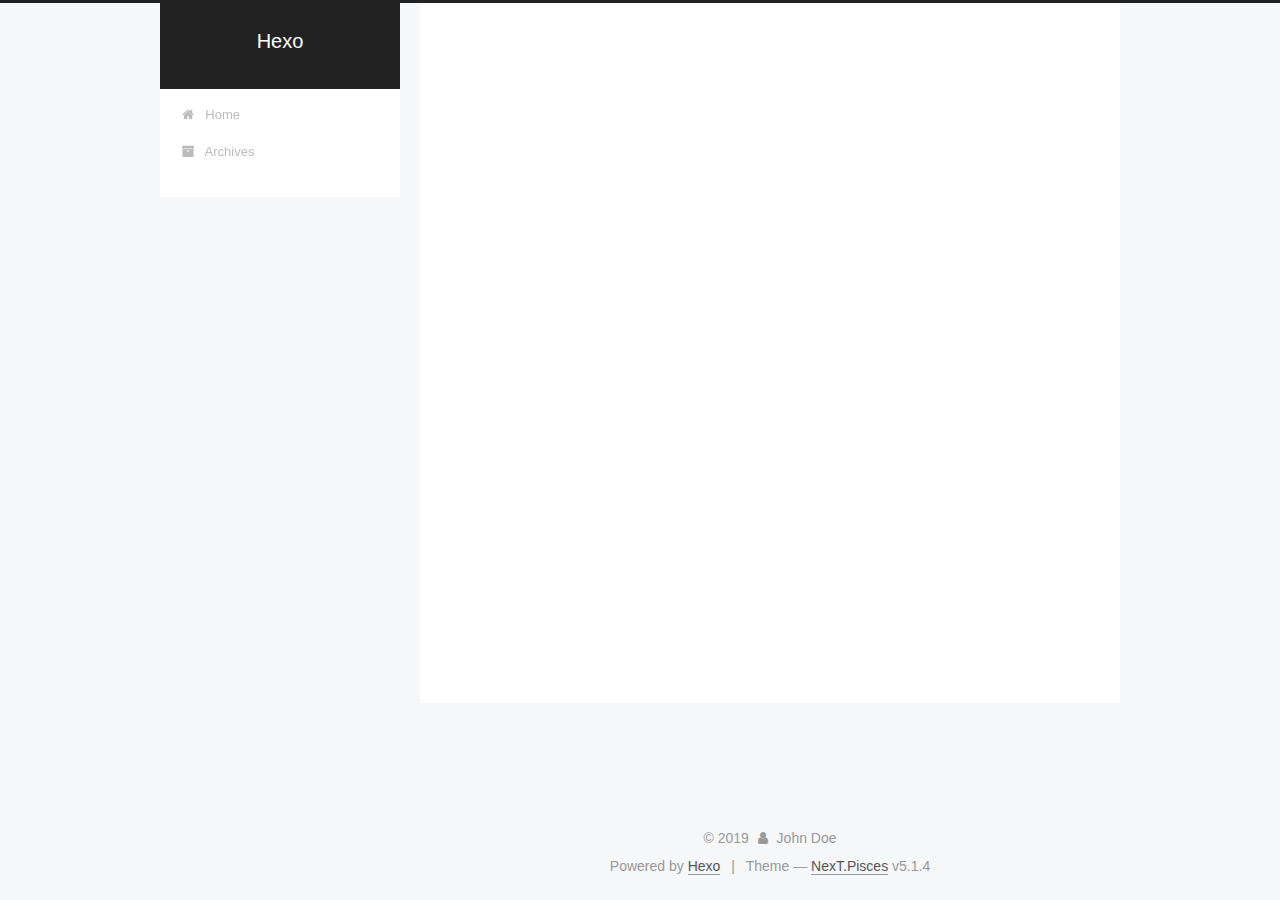
==== archives/index.html @ 6cae6605 "Site updated: 2019-08-11 23:34:33" ====
<!DOCTYPE html>



  


<html class="theme-next pisces use-motion" lang="en">
<head><meta name="generator" content="Hexo 3.9.0">
  <meta charset="UTF-8">
<meta http-equiv="X-UA-Compatible" content="IE=edge">
<meta name="viewport" content="width=device-width, initial-scale=1, maximum-scale=1">
<meta name="theme-color" content="#222">









<meta http-equiv="Cache-Control" content="no-transform">
<meta http-equiv="Cache-Control" content="no-siteapp">
















  
  
  <link href="/lib/fancybox/source/jquery.fancybox.css?v=2.1.5" rel="stylesheet" type="text/css">







<link href="/lib/font-awesome/css/font-awesome.min.css?v=4.6.2" rel="stylesheet" type="text/css">

<link href="/css/main.css?v=5.1.4" rel="stylesheet" type="text/css">


  <link rel="apple-touch-icon" sizes="180x180" href="/images/apple-touch-icon-next.png?v=5.1.4">


  <link rel="icon" type="image/png" sizes="32x32" href="/images/favicon-32x32-next.png?v=5.1.4">


  <link rel="icon" type="image/png" sizes="16x16" href="/images/favicon-16x16-next.png?v=5.1.4">


  <link rel="mask-icon" href="/images/logo.svg?v=5.1.4" color="#222">





  <meta name="keywords" content="Hexo, NexT">










<meta property="og:type" content="website">
<meta property="og:title" content="Hexo">
<meta property="og:url" content="http://yoursite.com/archives/index.html">
<meta property="og:site_name" content="Hexo">
<meta property="og:locale" content="en">
<meta name="twitter:card" content="summary">
<meta name="twitter:title" content="Hexo">



<script type="text/javascript" id="hexo.configurations">
  var NexT = window.NexT || {};
  var CONFIG = {
    root: '/',
    scheme: 'Pisces',
    version: '5.1.4',
    sidebar: {"position":"left","display":"post","offset":12,"b2t":false,"scrollpercent":false,"onmobile":false},
    fancybox: true,
    tabs: true,
    motion: {"enable":true,"async":false,"transition":{"post_block":"fadeIn","post_header":"slideDownIn","post_body":"slideDownIn","coll_header":"slideLeftIn","sidebar":"slideUpIn"}},
    duoshuo: {
      userId: '0',
      author: 'Author'
    },
    algolia: {
      applicationID: '',
      apiKey: '',
      indexName: '',
      hits: {"per_page":10},
      labels: {"input_placeholder":"Search for Posts","hits_empty":"We didn't find any results for the search: ${query}","hits_stats":"${hits} results found in ${time} ms"}
    }
  };
</script>



  <link rel="canonical" href="http://yoursite.com/archives/">





  <title>Archive | Hexo</title>
  








</head>

<body itemscope itemtype="http://schema.org/WebPage" lang="en">

  
  
    
  

  <div class="container sidebar-position-left page-archive">
    <div class="headband"></div>

    <header id="header" class="header" itemscope itemtype="http://schema.org/WPHeader">
      <div class="header-inner"><div class="site-brand-wrapper">
  <div class="site-meta ">
    

    <div class="custom-logo-site-title">
      <a href="/" class="brand" rel="start">
        <span class="logo-line-before"><i></i></span>
        <span class="site-title">Hexo</span>
        <span class="logo-line-after"><i></i></span>
      </a>
    </div>
      
        <p class="site-subtitle"></p>
      
  </div>

  <div class="site-nav-toggle">
    <button>
      <span class="btn-bar"></span>
      <span class="btn-bar"></span>
      <span class="btn-bar"></span>
    </button>
  </div>
</div>

<nav class="site-nav">
  

  
    <ul id="menu" class="menu">
      
        
        <li class="menu-item menu-item-home">
          <a href="/" rel="section">
            
              <i class="menu-item-icon fa fa-fw fa-home"></i> <br>
            
            Home
          </a>
        </li>
      
        
        <li class="menu-item menu-item-archives">
          <a href="/archives/" rel="section">
            
              <i class="menu-item-icon fa fa-fw fa-archive"></i> <br>
            
            Archives
          </a>
        </li>
      

      
    </ul>
  

  
</nav>



 </div>
    </header>

    <main id="main" class="main">
      <div class="main-inner">
        <div class="content-wrap">
          <div id="content" class="content">
            

  
  
  
  <div class="post-block archive">
    <div id="posts" class="posts-collapse">
      <span class="archive-move-on"></span>

      <span class="archive-page-counter">
        
        
        
          
        
        Um..! 1 post. Keep on posting.
      </span>

      

        
        
        

        
          
          <div class="collection-title">
            <h1 class="archive-year" id="archive-year-2019">2019</h1>
          </div>
        
        

        

  <article class="post post-type-normal" itemscope itemtype="http://schema.org/Article">
    <header class="post-header">

      <h2 class="post-title">
        
            <a class="post-title-link" href="/2019/08/11/hello-world/" itemprop="url">
              
                <span itemprop="name">Hello World</span>
              
            </a>
        
      </h2>

      <div class="post-meta">
        <time class="post-time" itemprop="dateCreated" datetime="2019-08-11T20:40:33+08:00" content="2019-08-11">
          08-11
        </time>
      </div>

    </header>
  </article>



      

    </div>
  </div>
  
  
  

  



          </div>
          


          

        </div>
        
          
  
  <div class="sidebar-toggle">
    <div class="sidebar-toggle-line-wrap">
      <span class="sidebar-toggle-line sidebar-toggle-line-first"></span>
      <span class="sidebar-toggle-line sidebar-toggle-line-middle"></span>
      <span class="sidebar-toggle-line sidebar-toggle-line-last"></span>
    </div>
  </div>

  <aside id="sidebar" class="sidebar">
    
    <div class="sidebar-inner">

      

      

      <section class="site-overview-wrap sidebar-panel sidebar-panel-active">
        <div class="site-overview">
          <div class="site-author motion-element" itemprop="author" itemscope itemtype="http://schema.org/Person">
            
              <p class="site-author-name" itemprop="name">John Doe</p>
              <p class="site-description motion-element" itemprop="description"></p>
          </div>

          <nav class="site-state motion-element">

            
              <div class="site-state-item site-state-posts">
              
                <a href="/archives/">
              
                  <span class="site-state-item-count">1</span>
                  <span class="site-state-item-name">posts</span>
                </a>
              </div>
            

            

            

          </nav>

          

          

          
          

          
          

          

        </div>
      </section>

      

      

    </div>
  </aside>


        
      </div>
    </main>

    <footer id="footer" class="footer">
      <div class="footer-inner">
        <div class="copyright">&copy; <span itemprop="copyrightYear">2019</span>
  <span class="with-love">
    <i class="fa fa-user"></i>
  </span>
  <span class="author" itemprop="copyrightHolder">John Doe</span>

  
</div>


  <div class="powered-by">Powered by <a class="theme-link" target="_blank" href="https://hexo.io">Hexo</a></div>



  <span class="post-meta-divider">|</span>



  <div class="theme-info">Theme &mdash; <a class="theme-link" target="_blank" href="https://github.com/iissnan/hexo-theme-next">NexT.Pisces</a> v5.1.4</div>




        







        
      </div>
    </footer>

    
      <div class="back-to-top">
        <i class="fa fa-arrow-up"></i>
        
      </div>
    

    

  </div>

  

<script type="text/javascript">
  if (Object.prototype.toString.call(window.Promise) !== '[object Function]') {
    window.Promise = null;
  }
</script>









  












  
  
    <script type="text/javascript" src="/lib/jquery/index.js?v=2.1.3"></script>
  

  
  
    <script type="text/javascript" src="/lib/fastclick/lib/fastclick.min.js?v=1.0.6"></script>
  

  
  
    <script type="text/javascript" src="/lib/jquery_lazyload/jquery.lazyload.js?v=1.9.7"></script>
  

  
  
    <script type="text/javascript" src="/lib/velocity/velocity.min.js?v=1.2.1"></script>
  

  
  
    <script type="text/javascript" src="/lib/velocity/velocity.ui.min.js?v=1.2.1"></script>
  

  
  
    <script type="text/javascript" src="/lib/fancybox/source/jquery.fancybox.pack.js?v=2.1.5"></script>
  


  


  <script type="text/javascript" src="/js/src/utils.js?v=5.1.4"></script>

  <script type="text/javascript" src="/js/src/motion.js?v=5.1.4"></script>



  
  


  <script type="text/javascript" src="/js/src/affix.js?v=5.1.4"></script>

  <script type="text/javascript" src="/js/src/schemes/pisces.js?v=5.1.4"></script>



  

  


  <script type="text/javascript" src="/js/src/bootstrap.js?v=5.1.4"></script>



  


  




	





  





  












  





  

  

  

  
  

  

  

  

</body>
</html>
---- css/main.css ----
/* normalize.css v3.0.2 | MIT License | git.io/normalize */
html {
  font-family: sans-serif; /* 1 */
  -ms-text-size-adjust: 100%; /* 2 */
  -webkit-text-size-adjust: 100%; /* 2 */
}
body {
  margin: 0;
}
article,
aside,
details,
figcaption,
figure,
footer,
header,
hgroup,
main,
menu,
nav,
section,
summary {
  display: block;
}
audio,
canvas,
progress,
video {
  display: inline-block; /* 1 */
  vertical-align: baseline; /* 2 */
}
audio:not([controls]) {
  display: none;
  height: 0;
}
[hidden],
template {
  display: none;
}
a {
  background-color: transparent;
}
a:active,
a:hover {
  outline: 0;
}
abbr[title] {
  border-bottom: 1px dotted;
}
b,
strong {
  font-weight: bold;
}
dfn {
  font-style: italic;
}
h1 {
  font-size: 2em;
  margin: 0.67em 0;
}
mark {
  background: #ff0;
  color: #000;
}
small {
  font-size: 80%;
}
sub,
sup {
  font-size: 75%;
  line-height: 0;
  position: relative;
  vertical-align: baseline;
}
sup {
  top: -0.5em;
}
sub {
  bottom: -0.25em;
}
img {
  border: 0;
}
svg:not(:root) {
  overflow: hidden;
}
figure {
  margin: 1em 40px;
}
hr {
  -moz-box-sizing: content-box;
  box-sizing: content-box;
  height: 0;
}
pre {
  overflow: auto;
}
code,
kbd,
pre,
samp {
  font-family: monospace, monospace;
  font-size: 1em;
}
button,
input,
optgroup,
select,
textarea {
  color: inherit; /* 1 */
  font: inherit; /* 2 */
  margin: 0; /* 3 */
}
button {
  overflow: visible;
}
button,
select {
  text-transform: none;
}
button,
html input[type="button"],
input[type="reset"],
input[type="submit"] {
  -webkit-appearance: button; /* 2 */
  cursor: pointer; /* 3 */
}
button[disabled],
html input[disabled] {
  cursor: default;
}
button::-moz-focus-inner,
input::-moz-focus-inner {
  border: 0;
  padding: 0;
}
input {
  line-height: normal;
}
input[type="checkbox"],
input[type="radio"] {
  box-sizing: border-box; /* 1 */
  padding: 0; /* 2 */
}
input[type="number"]::-webkit-inner-spin-button,
input[type="number"]::-webkit-outer-spin-button {
  height: auto;
}
input[type="search"] {
  -webkit-appearance: textfield; /* 1 */
  -moz-box-sizing: content-box;
  -webkit-box-sizing: content-box; /* 2 */
  box-sizing: content-box;
}
input[type="search"]::-webkit-search-cancel-button,
input[type="search"]::-webkit-search-decoration {
  -webkit-appearance: none;
}
fieldset {
  border: 1px solid #c0c0c0;
  margin: 0 2px;
  padding: 0.35em 0.625em 0.75em;
}
legend {
  border: 0; /* 1 */
  padding: 0; /* 2 */
}
textarea {
  overflow: auto;
}
optgroup {
  font-weight: bold;
}
table {
  border-collapse: collapse;
  border-spacing: 0;
}
td,
th {
  padding: 0;
}
::selection {
  background: #262a30;
  color: #fff;
}
body {
  position: relative;
  font-family: 'Lato', "PingFang SC", "Microsoft YaHei", sans-serif;
  font-size: 14px;
  line-height: 2;
  color: #555;
  background: #f5f7f9;
}
@media (max-width: 767px) {
  body {
    padding-right: 0 !important;
  }
}
@media (min-width: 768px) and (max-width: 991px) {
  body {
    padding-right: 0 !important;
  }
}
@media (min-width: 1600px) {
  body {
    font-size: 16px;
  }
}
h1,
h2,
h3,
h4,
h5,
h6 {
  margin: 0;
  padding: 0;
  font-weight: bold;
  line-height: 1.5;
  font-family: 'Lato', "PingFang SC", "Microsoft YaHei", sans-serif;
}
h2,
h3,
h4,
h5,
h6 {
  margin: 20px 0 15px;
}
h1 {
  font-size: 22px;
}
@media (max-width: 767px) {
  h1 {
    font-size: 18px;
  }
}
h2 {
  font-size: 20px;
}
@media (max-width: 767px) {
  h2 {
    font-size: 16px;
  }
}
h3 {
  font-size: 18px;
}
@media (max-width: 767px) {
  h3 {
    font-size: 14px;
  }
}
h4 {
  font-size: 16px;
}
@media (max-width: 767px) {
  h4 {
    font-size: 12px;
  }
}
h5 {
  font-size: 14px;
}
@media (max-width: 767px) {
  h5 {
    font-size: 10px;
  }
}
h6 {
  font-size: 12px;
}
@media (max-width: 767px) {
  h6 {
    font-size: 8px;
  }
}
p {
  margin: 0 0 20px 0;
}
a {
  color: #555;
  text-decoration: none;
  outline: none;
  border-bottom: 1px solid #999;
  word-wrap: break-word;
}
a:hover {
  color: #222;
  border-bottom-color: #222;
}
blockquote {
  margin: 0;
  padding: 0;
}
img {
  display: block;
  margin: auto;
  max-width: 100%;
  height: auto;
}
hr {
  margin: 40px 0;
  height: 3px;
  border: none;
  background-color: #ddd;
  background-image: repeating-linear-gradient(-45deg, #fff, #fff 4px, transparent 4px, transparent 8px);
}
blockquote {
  padding: 0 15px;
  color: #666;
  border-left: 4px solid #ddd;
}
blockquote cite::before {
  content: "-";
  padding: 0 5px;
}
dt {
  font-weight: 700;
}
dd {
  margin: 0;
  padding: 0;
}
kbd {
  border: 1px solid #ccc;
  border-radius: 0.2em;
  box-shadow: 0.1em 0.1em 0.2em rgba(0,0,0,0.1);
  background-color: #f9f9f9;
  font-family: inherit;
  background-image: -webkit-linear-gradient(top, #eee, #fff, #eee);
  padding: 0.1em 0.3em;
  white-space: nowrap;
}
.text-left {
  text-align: left;
}
.text-center {
  text-align: center;
}
.text-right {
  text-align: right;
}
.text-justify {
  text-align: justify;
}
.text-nowrap {
  white-space: nowrap;
}
.text-lowercase {
  text-transform: lowercase;
}
.text-uppercase {
  text-transform: uppercase;
}
.text-capitalize {
  text-transform: capitalize;
}
.center-block {
  display: block;
  margin-left: auto;
  margin-right: auto;
}
.clearfix:before,
.clearfix:after {
  content: " ";
  display: table;
}
.clearfix:after {
  clear: both;
}
.pullquote {
  width: 45%;
}
.pullquote.left {
  float: left;
  margin-left: 5px;
  margin-right: 10px;
}
.pullquote.right {
  float: right;
  margin-left: 10px;
  margin-right: 5px;
}
.affix.affix.affix {
  position: fixed;
}
.translation {
  margin-top: -20px;
  font-size: 14px;
  color: #999;
}
.scrollbar-measure {
  width: 100px;
  height: 100px;
  overflow: scroll;
  position: absolute;
  top: -9999px;
}
.use-motion .motion-element {
  opacity: 0;
}
table {
  margin: 20px 0;
  width: 100%;
  border-collapse: collapse;
  border-spacing: 0;
  border: 1px solid #ddd;
  font-size: 14px;
  table-layout: fixed;
  word-wrap: break-all;
}
table>tbody>tr:nth-of-type(odd) {
  background-color: #f9f9f9;
}
table>tbody>tr:hover {
  background-color: #f5f5f5;
}
caption,
th,
td {
  padding: 8px;
  text-align: left;
  vertical-align: middle;
  font-weight: normal;
}
th,
td {
  border-bottom: 3px solid #ddd;
  border-right: 1px solid #eee;
}
th {
  padding-bottom: 10px;
  font-weight: 700;
}
td {
  border-bottom-width: 1px;
}
html,
body {
  height: 100%;
}
.container {
  position: relative;
  min-height: 100%;
}
.header-inner {
  margin: 0 auto;
  padding: 100px 0 70px;
  width: 700px;
}
@media (min-width: 1600px) {
  .container .header-inner {
    width: 900px;
  }
}
.main {
  padding-bottom: 150px;
}
.main-inner {
  margin: 0 auto;
  width: 700px;
}
@media (min-width: 1600px) {
  .container .main-inner {
    width: 900px;
  }
}
.footer {
  position: absolute;
  left: 0;
  bottom: 0;
  width: 100%;
  min-height: 50px;
}
.footer-inner {
  box-sizing: border-box;
  margin: 20px auto;
  width: 700px;
}
@media (min-width: 1600px) {
  .container .footer-inner {
    width: 900px;
  }
}
pre,
.highlight {
  overflow: auto;
  margin: 20px 0;
  padding: 0;
  font-size: 13px;
  color: #4d4d4c;
  background: #f7f7f7;
  line-height: 1.6;
}
pre,
code {
  font-family: consolas, Menlo, "PingFang SC", "Microsoft YaHei", monospace;
}
code {
  padding: 2px 4px;
  word-wrap: break-word;
  color: #555;
  background: #eee;
  border-radius: 3px;
  font-size: 13px;
}
pre {
  padding: 10px;
}
pre code {
  padding: 0;
  color: #4d4d4c;
  background: none;
  text-shadow: none;
}
.highlight {
  border-radius: 1px;
}
.highlight pre {
  border: none;
  margin: 0;
  padding: 10px 0;
}
.highlight table {
  margin: 0;
  width: auto;
  border: none;
}
.highlight td {
  border: none;
  padding: 0;
}
.highlight figcaption {
  font-size: 1em;
  color: #4d4d4c;
  line-height: 1em;
  margin-bottom: 1em;
}
.highlight figcaption:before,
.highlight figcaption:after {
  content: " ";
  display: table;
}
.highlight figcaption:after {
  clear: both;
}
.highlight figcaption a {
  float: right;
  color: #4d4d4c;
}
.highlight figcaption a:hover {
  border-bottom-color: #4d4d4c;
}
.highlight .gutter pre {
  padding-left: 10px;
  padding-right: 10px;
  color: #869194;
  text-align: right;
  background-color: #eff2f3;
}
.highlight .code pre {
  width: 100%;
  padding-left: 10px;
  padding-right: 10px;
  background-color: #f7f7f7;
}
.highlight .line {
  height: 20px;
}
.gutter {
  -webkit-user-select: none;
  -moz-user-select: none;
  -ms-user-select: none;
  user-select: none;
}
.gist table {
  width: auto;
}
.gist table td {
  border: none;
}
pre .deletion {
  background: #fdd;
}
pre .addition {
  background: #dfd;
}
pre .meta {
  color: #8959a8;
}
pre .comment {
  color: #8e908c;
}
pre .variable,
pre .attribute,
pre .tag,
pre .regexp,
pre .ruby .constant,
pre .xml .tag .title,
pre .xml .pi,
pre .xml .doctype,
pre .html .doctype,
pre .css .id,
pre .css .class,
pre .css .pseudo {
  color: #c82829;
}
pre .number,
pre .preprocessor,
pre .built_in,
pre .literal,
pre .params,
pre .constant,
pre .command {
  color: #f5871f;
}
pre .ruby .class .title,
pre .css .rules .attribute,
pre .string,
pre .value,
pre .inheritance,
pre .header,
pre .ruby .symbol,
pre .xml .cdata,
pre .special,
pre .number,
pre .formula {
  color: #718c00;
}
pre .title,
pre .css .hexcolor {
  color: #3e999f;
}
pre .function,
pre .python .decorator,
pre .python .title,
pre .ruby .function .title,
pre .ruby .title .keyword,
pre .perl .sub,
pre .javascript .title,
pre .coffeescript .title {
  color: #4271ae;
}
pre .keyword,
pre .javascript .function {
  color: #8959a8;
}
.full-image.full-image.full-image.full-image {
  border: none;
  max-width: 100%;
  width: auto;
  margin: 20px auto 25px;
}
@media (min-width: 992px) {
  .full-image.full-image.full-image.full-image {
    max-width: none;
    width: 118%;
    margin: 0 -9%;
  }
}
.blockquote-center,
.page-home .post-type-quote blockquote,
.page-post-detail .post-type-quote blockquote {
  position: relative;
  margin: 40px 0;
  padding: 0;
  border-left: none;
  text-align: center;
}
.blockquote-center::before,
.page-home .post-type-quote blockquote::before,
.page-post-detail .post-type-quote blockquote::before,
.blockquote-center::after,
.page-home .post-type-quote blockquote::after,
.page-post-detail .post-type-quote blockquote::after {
  position: absolute;
  content: ' ';
  display: block;
  width: 100%;
  height: 24px;
  opacity: 0.2;
  background-repeat: no-repeat;
  background-position: 0 -6px;
  background-size: 22px 22px;
}
.blockquote-center::before,
.page-home .post-type-quote blockquote::before,
.page-post-detail .post-type-quote blockquote::before {
  top: -20px;
  background-image: url("../images/quote-l.svg");
  border-top: 1px solid #ccc;
}
.blockquote-center::after,
.page-home .post-type-quote blockquote::after,
.page-post-detail .post-type-quote blockquote::after {
  bottom: -20px;
  background-image: url("../images/quote-r.svg");
  border-bottom: 1px solid #ccc;
  background-position: 100% 8px;
}
.blockquote-center p,
.page-home .post-type-quote blockquote p,
.page-post-detail .post-type-quote blockquote p,
.blockquote-center div,
.page-home .post-type-quote blockquote div,
.page-post-detail .post-type-quote blockquote div {
  text-align: center;
}
.post .post-body .group-picture img {
  box-sizing: border-box;
  padding: 0 3px;
  border: none;
}
.post .group-picture-row {
  overflow: hidden;
  margin-top: 6px;
}
.post .group-picture-row:first-child {
  margin-top: 0;
}
.post .group-picture-column {
  float: left;
}
.page-post-detail .post-body .group-picture-column {
  float: none;
  margin-top: 10px;
  width: auto !important;
}
.page-post-detail .post-body .group-picture-column img {
  margin: 0 auto;
}
.page-archive .group-picture-container {
  overflow: hidden;
}
.page-archive .group-picture-row {
  float: left;
}
.page-archive .group-picture-row:first-child {
  margin-top: 6px;
}
.page-archive .group-picture-column {
  max-width: 150px;
  max-height: 150px;
}
.post-body .note {
  position: relative;
  padding: 15px;
  margin-bottom: 20px;
  border: 1px solid #eee;
  border-left-width: 5px;
  border-radius: 3px;
}
.post-body .note h2,
.post-body .note h3,
.post-body .note h4,
.post-body .note h5,
.post-body .note h6 {
  margin-top: 0;
  margin-bottom: 0;
  border-bottom: initial;
  padding-top: 0 !important;
}
.post-body .note p:first-child,
.post-body .note ul:first-child,
.post-body .note ol:first-child,
.post-body .note table:first-child,
.post-body .note pre:first-child,
.post-body .note blockquote:first-child {
  margin-top: 0;
}
.post-body .note p:last-child,
.post-body .note ul:last-child,
.post-body .note ol:last-child,
.post-body .note table:last-child,
.post-body .note pre:last-child,
.post-body .note blockquote:last-child {
  margin-bottom: 0;
}
.post-body .note.default {
  border-left-color: #777;
}
.post-body .note.default h2,
.post-body .note.default h3,
.post-body .note.default h4,
.post-body .note.default h5,
.post-body .note.default h6 {
  color: #777;
}
.post-body .note.primary {
  border-left-color: #6f42c1;
}
.post-body .note.primary h2,
.post-body .note.primary h3,
.post-body .note.primary h4,
.post-body .note.primary h5,
.post-body .note.primary h6 {
  color: #6f42c1;
}
.post-body .note.info {
  border-left-color: #428bca;
}
.post-body .note.info h2,
.post-body .note.info h3,
.post-body .note.info h4,
.post-body .note.info h5,
.post-body .note.info h6 {
  color: #428bca;
}
.post-body .note.success {
  border-left-color: #5cb85c;
}
.post-body .note.success h2,
.post-body .note.success h3,
.post-body .note.success h4,
.post-body .note.success h5,
.post-body .note.success h6 {
  color: #5cb85c;
}
.post-body .note.warning {
  border-left-color: #f0ad4e;
}
.post-body .note.warning h2,
.post-body .note.warning h3,
.post-body .note.warning h4,
.post-body .note.warning h5,
.post-body .note.warning h6 {
  color: #f0ad4e;
}
.post-body .note.danger {
  border-left-color: #d9534f;
}
.post-body .note.danger h2,
.post-body .note.danger h3,
.post-body .note.danger h4,
.post-body .note.danger h5,
.post-body .note.danger h6 {
  color: #d9534f;
}
.post-body .label {
  display: inline;
  padding: 0 2px;
  white-space: nowrap;
}
.post-body .label.default {
  background-color: #f0f0f0;
}
.post-body .label.primary {
  background-color: #efe6f7;
}
.post-body .label.info {
  background-color: #e5f2f8;
}
.post-body .label.success {
  background-color: #e7f4e9;
}
.post-body .label.warning {
  background-color: #fcf6e1;
}
.post-body .label.danger {
  background-color: #fae8eb;
}
.post-body .tabs {
  position: relative;
  display: block;
  margin-bottom: 20px;
  padding-top: 10px;
}
.post-body .tabs ul.nav-tabs {
  margin: 0;
  padding: 0;
  display: flex;
  margin-bottom: -1px;
}
@media (max-width: 413px) {
  .post-body .tabs ul.nav-tabs {
    display: block;
    margin-bottom: 5px;
  }
}
.post-body .tabs ul.nav-tabs li.tab {
  list-style-type: none !important;
  margin: 0 0.25em 0 0;
  border-top: 3px solid transparent;
  border-left: 1px solid transparent;
  border-right: 1px solid transparent;
}
@media (max-width: 413px) {
  .post-body .tabs ul.nav-tabs li.tab {
    margin: initial;
    border-top: 1px solid transparent;
    border-left: 3px solid transparent;
    border-right: 1px solid transparent;
    border-bottom: 1px solid transparent;
  }
}
.post-body .tabs ul.nav-tabs li.tab a {
  outline: 0;
  border-bottom: initial;
  display: block;
  line-height: 1.8em;
  padding: 0.25em 0.75em;
  transition-duration: 0.2s;
  transition-timing-function: ease-out;
  transition-delay: 0s;
}
.post-body .tabs ul.nav-tabs li.tab a i {
  width: 1.285714285714286em;
}
.post-body .tabs ul.nav-tabs li.tab.active {
  border-top: 3px solid #fc6423;
  border-left: 1px solid #ddd;
  border-right: 1px solid #ddd;
  background-color: #fff;
}
@media (max-width: 413px) {
  .post-body .tabs ul.nav-tabs li.tab.active {
    border-top: 1px solid #ddd;
    border-left: 3px solid #fc6423;
    border-right: 1px solid #ddd;
    border-bottom: 1px solid #ddd;
  }
}
.post-body .tabs ul.nav-tabs li.tab.active a {
  cursor: default;
  color: #555;
}
.post-body .tabs .tab-content {
  background-color: #fff;
}
.post-body .tabs .tab-content .tab-pane {
  border: 1px solid #ddd;
  padding: 20px 20px 0 20px;
}
.post-body .tabs .tab-content .tab-pane:not(.active) {
  display: none !important;
}
.post-body .tabs .tab-content .tab-pane.active {
  display: block !important;
}
.btn {
  display: inline-block;
  padding: 0 20px;
  font-size: 14px;
  color: #555;
  background: #fff;
  border: 2px solid #555;
  text-decoration: none;
  border-radius: 2px;
  transition-property: background-color;
  transition-duration: 0.2s;
  transition-timing-function: ease-in-out;
  transition-delay: 0s;
  line-height: 2;
}
.btn:hover {
  border-color: #222;
  color: #fff;
  background: #222;
}
.btn +.btn {
  margin: 0 0 8px 8px;
}
.btn .fa-fw {
  width: 1.285714285714286em;
  text-align: left;
}
.btn-bar {
  display: block;
  width: 22px;
  height: 2px;
  background: #555;
  border-radius: 1px;
}
.btn-bar+.btn-bar {
  margin-top: 4px;
}
.pagination {
  margin: 120px 0 40px;
  text-align: center;
  border-top: 1px solid #eee;
}
.page-number-basic,
.pagination .prev,
.pagination .next,
.pagination .page-number,
.pagination .space {
  display: inline-block;
  position: relative;
  top: -1px;
  margin: 0 10px;
  padding: 0 11px;
}
@media (max-width: 767px) {
  .page-number-basic,
  .pagination .prev,
  .pagination .next,
  .pagination .page-number,
  .pagination .space {
    margin: 0 5px;
  }
}
.pagination .prev,
.pagination .next,
.pagination .page-number {
  border-bottom: 0;
  border-top: 1px solid #eee;
  transition-property: border-color;
  transition-duration: 0.2s;
  transition-timing-function: ease-in-out;
  transition-delay: 0s;
}
.pagination .prev:hover,
.pagination .next:hover,
.pagination .page-number:hover {
  border-top-color: #222;
}
.pagination .space {
  padding: 0;
  margin: 0;
}
.pagination .prev {
  margin-left: 0;
}
.pagination .next {
  margin-right: 0;
}
.pagination .page-number.current {
  color: #fff;
  background: #ccc;
  border-top-color: #ccc;
}
@media (max-width: 767px) {
  .pagination {
    border-top: none;
  }
  .pagination .prev,
  .pagination .next,
  .pagination .page-number {
    margin-bottom: 10px;
    border-top: 0;
    border-bottom: 1px solid #eee;
    padding: 0 10px;
  }
  .pagination .prev:hover,
  .pagination .next:hover,
  .pagination .page-number:hover {
    border-bottom-color: #222;
  }
}
.comments {
  margin: 60px 20px 0;
}
.tag-cloud {
  text-align: center;
}
.tag-cloud a {
  display: inline-block;
  margin: 10px;
}
.back-to-top {
  box-sizing: border-box;
  position: fixed;
  bottom: -100px;
  right: 30px;
  z-index: 1050;
  padding: 0 6px;
  width: 24px;
  background: #222;
  font-size: 12px;
  opacity: 0.6;
  color: #fff;
  cursor: pointer;
  text-align: center;
  -webkit-transform: translateZ(0);
  transition-property: bottom;
  transition-duration: 0.2s;
  transition-timing-function: ease-in-out;
  transition-delay: 0s;
}
@media (min-width: 768px) and (max-width: 991px) {
  .back-to-top {
    display: none !important;
  }
}
@media (max-width: 767px) {
  .back-to-top {
    display: none !important;
  }
}
.back-to-top.back-to-top-on {
  bottom: 30px;
}
.header {
  background: transparent;
}
.header-inner {
  position: relative;
}
.headband {
  height: 3px;
  background: #222;
}
.site-meta {
  margin: 0;
  text-align: center;
}
@media (max-width: 767px) {
  .site-meta {
    text-align: center;
  }
}
.brand {
  position: relative;
  display: inline-block;
  padding: 0 40px;
  color: #fff;
  background: #222;
  border-bottom: none;
}
.brand:hover {
  color: #fff;
}
.logo {
  display: inline-block;
  margin-right: 5px;
  line-height: 36px;
  vertical-align: top;
}
.site-title {
  display: inline-block;
  vertical-align: top;
  line-height: 36px;
  font-size: 20px;
  font-weight: normal;
  font-family: 'Lato', "PingFang SC", "Microsoft YaHei", sans-serif;
}
.site-subtitle {
  margin-top: 10px;
  font-size: 13px;
  color: #ddd;
}
.use-motion .brand {
  opacity: 0;
}
.use-motion .logo,
.use-motion .site-title,
.use-motion .site-subtitle {
  opacity: 0;
  position: relative;
  top: -10px;
}
.site-nav-toggle {
  display: none;
  position: absolute;
  top: 10px;
  left: 10px;
}
@media (max-width: 767px) {
  .site-nav-toggle {
    display: block;
  }
}
.site-nav-toggle button {
  margin-top: 2px;
  padding: 9px 10px;
  background: transparent;
  border: none;
}
@media (max-width: 767px) {
  .site-nav {
    display: none;
    margin: 0 -10px;
    padding: 0 10px;
    clear: both;
    border-top: 1px solid #ddd;
  }
}
@media (min-width: 768px) and (max-width: 991px) {
  .site-nav {
    display: block !important;
  }
}
@media (min-width: 992px) {
  .site-nav {
    display: block !important;
  }
}
.menu {
  margin-top: 20px;
  padding-left: 0;
  text-align: center;
}
.menu .menu-item {
  display: inline-block;
  margin: 0 10px;
  list-style: none;
}
@media screen and (max-width: 767px) {
  .menu .menu-item {
    margin-top: 10px;
  }
}
.menu .menu-item a {
  display: block;
  font-size: 13px;
  line-height: inherit;
  border-bottom: 1px solid transparent;
  transition-property: border-color;
  transition-duration: 0.2s;
  transition-timing-function: ease-in-out;
  transition-delay: 0s;
}
.menu .menu-item a:hover,
.menu-item-active a {
  border-bottom-color: #222;
}
.menu .menu-item .fa {
  margin-right: 5px;
}
.use-motion .menu-item {
  opacity: 0;
}
.post-body {
  font-family: 'Lato', "PingFang SC", "Microsoft YaHei", sans-serif;
}
@media (max-width: 767px) {
  .post-body {
    word-break: break-word;
  }
}
.post-body .fancybox img {
  display: block !important;
  margin: 0 auto;
  cursor: pointer;
  cursor: zoom-in;
  cursor: -webkit-zoom-in;
}
.post-body .image-caption,
.post-body .figure .caption {
  margin: -20px auto 15px;
  text-align: center;
  font-size: 14px;
  color: #999;
  font-weight: bold;
  line-height: 1;
}
.post-sticky-flag {
  display: inline-block;
  font-size: 16px;
  -ms-transform: rotate(30deg);
  -webkit-transform: rotate(30deg);
  -moz-transform: rotate(30deg);
  -ms-transform: rotate(30deg);
  -o-transform: rotate(30deg);
  transform: rotate(30deg);
}
.use-motion .post-block,
.use-motion .pagination,
.use-motion .comments {
  opacity: 0;
}
.use-motion .post-header {
  opacity: 0;
}
.use-motion .post-body {
  opacity: 0;
}
.use-motion .collection-title {
  opacity: 0;
}
.posts-expand {
  padding-top: 40px;
}
@media (max-width: 767px) {
  .posts-expand {
    margin: 0 20px;
  }
  .post-body pre .gutter pre {
    padding-right: 10px;
  }
  .post-body .highlight {
    margin-left: 0px;
    margin-right: 0px;
    padding: 0;
  }
  .post-body .highlight .gutter pre {
    padding-right: 10px;
  }
}
@media (min-width: 992px) {
  .posts-expand .post-body {
    text-align: justify;
  }
}
.posts-expand .post-body h2,
.posts-expand .post-body h3,
.posts-expand .post-body h4,
.posts-expand .post-body h5,
.posts-expand .post-body h6 {
  padding-top: 10px;
}
.posts-expand .post-body h2 .header-anchor,
.posts-expand .post-body h3 .header-anchor,
.posts-expand .post-body h4 .header-anchor,
.posts-expand .post-body h5 .header-anchor,
.posts-expand .post-body h6 .header-anchor {
  float: right;
  margin-left: 10px;
  color: #ccc;
  border-bottom-style: none;
  visibility: hidden;
}
.posts-expand .post-body h2 .header-anchor:hover,
.posts-expand .post-body h3 .header-anchor:hover,
.posts-expand .post-body h4 .header-anchor:hover,
.posts-expand .post-body h5 .header-anchor:hover,
.posts-expand .post-body h6 .header-anchor:hover {
  color: inherit;
}
.posts-expand .post-body h2:hover .header-anchor,
.posts-expand .post-body h3:hover .header-anchor,
.posts-expand .post-body h4:hover .header-anchor,
.posts-expand .post-body h5:hover .header-anchor,
.posts-expand .post-body h6:hover .header-anchor {
  visibility: visible;
}
.posts-expand .post-body ul li {
  list-style: circle;
}
.posts-expand .post-body img {
  box-sizing: border-box;
  margin: auto;
  padding: 3px;
  border: 1px solid #ddd;
}
.posts-expand .post-body .fancybox img {
  margin: 0 auto 25px;
}
@media (max-width: 767px) {
  .posts-collapse {
    margin: 0 20px;
  }
  .posts-collapse .post-title,
  .posts-collapse .post-meta {
    display: block;
    width: auto;
    text-align: left;
  }
}
.posts-collapse {
  position: relative;
  z-index: 1010;
  margin-left: 55px;
}
.posts-collapse::after {
  content: " ";
  position: absolute;
  top: 20px;
  left: 0;
  margin-left: -2px;
  width: 4px;
  height: 100%;
  background: #f5f5f5;
  z-index: -1;
}
@media (max-width: 767px) {
  .posts-collapse {
    margin: 0 20px;
  }
}
.posts-collapse .collection-title {
  position: relative;
  margin: 60px 0;
}
.posts-collapse .collection-title h1,
.posts-collapse .collection-title h2 {
  margin-left: 20px;
}
.posts-collapse .collection-title small {
  color: #bbb;
  margin-left: 5px;
}
.posts-collapse .collection-title::before {
  content: " ";
  position: absolute;
  left: 0;
  top: 50%;
  margin-left: -4px;
  margin-top: -4px;
  width: 8px;
  height: 8px;
  background: #bbb;
  border-radius: 50%;
}
.posts-collapse .post {
  margin: 30px 0;
}
.posts-collapse .post-header {
  position: relative;
  transition-duration: 0.2s;
  transition-timing-function: ease-in-out;
  transition-delay: 0s;
  transition-property: border;
  border-bottom: 1px dashed #ccc;
}
.posts-collapse .post-header::before {
  content: " ";
  position: absolute;
  left: 0;
  top: 12px;
  width: 6px;
  height: 6px;
  margin-left: -4px;
  background: #bbb;
  border-radius: 50%;
  border: 1px solid #fff;
  transition-duration: 0.2s;
  transition-timing-function: ease-in-out;
  transition-delay: 0s;
  transition-property: background;
}
.posts-collapse .post-header:hover {
  border-bottom-color: #666;
}
.posts-collapse .post-header:hover::before {
  background: #222;
}
.posts-collapse .post-meta {
  position: absolute;
  font-size: 12px;
  left: 20px;
  top: 5px;
}
.posts-collapse .post-comments-count {
  display: none;
}
.posts-collapse .post-title {
  margin-left: 60px;
  font-size: 16px;
  font-weight: normal;
  line-height: inherit;
}
.posts-collapse .post-title::after {
  margin-left: 3px;
  opacity: 0.6;
}
.posts-collapse .post-title a {
  color: #666;
  border-bottom: none;
}
.page-home .post-type-quote .post-header,
.page-post-detail .post-type-quote .post-header,
.page-home .post-type-quote .post-tags,
.page-post-detail .post-type-quote .post-tags {
  display: none;
}
.posts-expand .post-title {
  text-align: center;
  word-break: break-word;
  font-weight: 400;
}
.posts-expand .post-title-link {
  display: inline-block;
  position: relative;
  color: #555;
  border-bottom: none;
  line-height: 1.2;
  vertical-align: top;
}
.posts-expand .post-title-link::before {
  content: "";
  position: absolute;
  width: 100%;
  height: 2px;
  bottom: 0;
  left: 0;
  background-color: #000;
  visibility: hidden;
  -webkit-transform: scaleX(0);
  -moz-transform: scaleX(0);
  -ms-transform: scaleX(0);
  -o-transform: scaleX(0);
  transform: scaleX(0);
  transition-duration: 0.2s;
  transition-timing-function: ease-in-out;
  transition-delay: 0s;
}
.posts-expand .post-title-link:hover::before {
  visibility: visible;
  -webkit-transform: scaleX(1);
  -moz-transform: scaleX(1);
  -ms-transform: scaleX(1);
  -o-transform: scaleX(1);
  transform: scaleX(1);
}
.posts-expand .post-title-link .fa {
  font-size: 16px;
}
.posts-expand .post-meta {
  margin: 3px 0 60px 0;
  color: #999;
  font-family: 'Lato', "PingFang SC", "Microsoft YaHei", sans-serif;
  font-size: 12px;
  text-align: center;
}
.posts-expand .post-meta .post-category-list {
  display: inline-block;
  margin: 0;
  padding: 3px;
}
.posts-expand .post-meta .post-category-list-link {
  color: #999;
}
.posts-expand .post-meta .post-description {
  font-size: 14px;
  margin-top: 2px;
}
.post-meta-divider {
  margin: 0 0.5em;
}
.post-meta-item-icon {
  margin-right: 3px;
}
@media (min-width: 768px) and (max-width: 991px) {
  .post-meta-item-icon {
    display: inline-block;
  }
}
@media (max-width: 767px) {
  .post-meta-item-icon {
    display: inline-block;
  }
}
@media (min-width: 768px) and (max-width: 991px) {
  .post-meta-item-text {
    display: none;
  }
}
@media (max-width: 767px) {
  .post-meta-item-text {
    display: none;
  }
}
@media (max-width: 767px) {
  .posts-expand .post-comments-count {
    display: none;
  }
}
.post-button {
  margin-top: 40px;
}
.posts-expand .post-tags {
  margin-top: 40px;
  text-align: center;
}
.posts-expand .post-tags a {
  display: inline-block;
  margin-right: 10px;
  font-size: 13px;
}
.post-nav {
  display: table;
  margin-top: 15px;
  width: 100%;
  border-top: 1px solid #eee;
}
.post-nav-divider {
  display: table-cell;
  width: 10%;
}
.post-nav-item {
  display: table-cell;
  padding: 10px 0 0 0;
  width: 45%;
  vertical-align: top;
}
.post-nav-item a {
  position: relative;
  display: block;
  line-height: 25px;
  font-size: 14px;
  color: #555;
  border-bottom: none;
}
.post-nav-item a:hover {
  color: #222;
  border-bottom: none;
}
.post-nav-item a:active {
  top: 2px;
}
.post-nav-item .fa {
  position: absolute;
  top: 8px;
  left: 0;
  font-size: 12px;
}
.post-nav-next a {
  padding-left: 15px;
}
.post-nav-prev {
  text-align: right;
}
.post-nav-prev a {
  padding-right: 15px;
}
.post-nav-prev .fa {
  right: 0;
  left: auto;
}
.posts-expand .post-eof {
  display: block;
  margin: 80px auto 60px;
  width: 8%;
  height: 1px;
  background: #ccc;
  text-align: center;
}
.post:last-child .post-eof.post-eof.post-eof {
  display: none;
}
.post-gallery {
  display: table;
  table-layout: fixed;
  width: 100%;
  border-collapse: separate;
}
.post-gallery-row {
  display: table-row;
}
.post-gallery .post-gallery-img {
  display: table-cell;
  text-align: center;
  vertical-align: middle;
  border: none;
}
.post-gallery .post-gallery-img img {
  max-width: 100%;
  max-height: 100%;
  border: none;
}
.fancybox-close,
.fancybox-close:hover {
  border: none;
}
.rtl.post-body p,
.rtl.post-body a,
.rtl.post-body h1,
.rtl.post-body h2,
.rtl.post-body h3,
.rtl.post-body h4,
.rtl.post-body h5,
.rtl.post-body h6,
.rtl.post-body li,
.rtl.post-body ul,
.rtl.post-body ol {
  direction: rtl;
  font-family: UKIJ Ekran;
}
.rtl.post-title {
  font-family: UKIJ Ekran;
}
.sidebar {
  position: fixed;
  right: 0;
  top: 0;
  bottom: 0;
  width: 0;
  z-index: 1040;
  box-shadow: inset 0 2px 6px #000;
  background: #222;
  -webkit-transform: translateZ(0);
}
.sidebar a {
  color: #999;
  border-bottom-color: #555;
}
.sidebar a:hover {
  color: #eee;
}
@media (min-width: 768px) and (max-width: 991px) {
  .sidebar {
    display: none !important;
  }
}
@media (max-width: 767px) {
  .sidebar {
    display: none !important;
  }
}
.sidebar-inner {
  position: relative;
  padding: 20px 10px;
  color: #999;
  text-align: center;
}
.site-overview-wrap {
  overflow: hidden;
}
.site-overview {
  overflow-y: auto;
  overflow-x: hidden;
}
.sidebar-toggle {
  position: fixed;
  right: 30px;
  bottom: 45px;
  width: 14px;
  height: 14px;
  padding: 5px;
  background: #222;
  line-height: 0;
  z-index: 1050;
  cursor: pointer;
  -webkit-transform: translateZ(0);
}
@media (min-width: 768px) and (max-width: 991px) {
  .sidebar-toggle {
    display: none !important;
  }
}
@media (max-width: 767px) {
  .sidebar-toggle {
    display: none !important;
  }
}
.sidebar-toggle-line {
  position: relative;
  display: inline-block;
  vertical-align: top;
  height: 2px;
  width: 100%;
  background: #fff;
  margin-top: 3px;
}
.sidebar-toggle-line:first-child {
  margin-top: 0;
}
.site-author-image {
  display: block;
  margin: 0 auto;
  padding: 2px;
  max-width: 120px;
  height: auto;
  border: 1px solid #eee;
}
.site-author-name {
  margin: 0;
  text-align: center;
  color: #222;
  font-weight: 600;
}
.site-description {
  margin-top: 0;
  text-align: center;
  font-size: 13px;
  color: #999;
}
.site-state {
  overflow: hidden;
  line-height: 1.4;
  white-space: nowrap;
  text-align: center;
}
.site-state-item {
  display: inline-block;
  padding: 0 15px;
  border-left: 1px solid #eee;
}
.site-state-item:first-child {
  border-left: none;
}
.site-state-item a {
  border-bottom: none;
}
.site-state-item-count {
  display: block;
  text-align: center;
  color: inherit;
  font-weight: 600;
  font-size: 16px;
}
.site-state-item-name {
  font-size: 13px;
  color: #999;
}
.feed-link {
  margin-top: 20px;
}
.feed-link a {
  display: inline-block;
  padding: 0 15px;
  color: #fc6423;
  border: 1px solid #fc6423;
  border-radius: 4px;
}
.feed-link a i {
  color: #fc6423;
  font-size: 14px;
}
.feed-link a:hover {
  color: #fff;
  background: #fc6423;
}
.feed-link a:hover i {
  color: #fff;
}
.links-of-author {
  margin-top: 20px;
}
.links-of-author a {
  display: inline-block;
  vertical-align: middle;
  margin-right: 10px;
  margin-bottom: 10px;
  border-bottom-color: #555;
  font-size: 13px;
}
.links-of-author a:before {
  display: inline-block;
  vertical-align: middle;
  margin-right: 3px;
  content: " ";
  width: 4px;
  height: 4px;
  border-radius: 50%;
  background: #d79ae8;
}
.links-of-blogroll {
  font-size: 13px;
}
.links-of-blogroll-title {
  margin-top: 20px;
  font-size: 14px;
  font-weight: 600;
}
.links-of-blogroll-list {
  margin: 0;
  padding: 0;
  list-style: none;
}
.links-of-blogroll-item {
  padding: 2px 10px;
}
.links-of-blogroll-item a {
  max-width: 280px;
  box-sizing: border-box;
  display: inline-block;
  overflow: hidden;
  white-space: nowrap;
  text-overflow: ellipsis;
}
.sidebar-nav {
  margin: 0 0 20px;
  padding-left: 0;
}
.sidebar-nav li {
  display: inline-block;
  cursor: pointer;
  border-bottom: 1px solid transparent;
  font-size: 14px;
  color: #555;
}
.sidebar-nav li:hover {
  color: #fc6423;
}
.page-post-detail .sidebar-nav-toc {
  padding: 0 5px;
}
.page-post-detail .sidebar-nav-overview {
  margin-left: 10px;
}
.sidebar-nav .sidebar-nav-active {
  color: #fc6423;
  border-bottom-color: #fc6423;
}
.sidebar-nav .sidebar-nav-active:hover {
  color: #fc6423;
}
.sidebar-panel {
  display: none;
}
.sidebar-panel-active {
  display: block;
}
.post-toc-empty {
  font-size: 14px;
  color: #666;
}
.post-toc-wrap {
  overflow: hidden;
}
.post-toc {
  overflow: auto;
}
.post-toc ol {
  margin: 0;
  padding: 0 2px 5px 10px;
  text-align: left;
  list-style: none;
  font-size: 14px;
}
.post-toc ol > ol {
  padding-left: 0;
}
.post-toc ol a {
  transition-duration: 0.2s;
  transition-timing-function: ease-in-out;
  transition-delay: 0s;
  transition-property: all;
  color: #666;
  border-bottom-color: #ccc;
}
.post-toc ol a:hover {
  color: #000;
  border-bottom-color: #000;
}
.post-toc .nav-item {
  overflow: hidden;
  text-overflow: ellipsis;
  text-align: justify;
  white-space: nowrap;
  line-height: 1.8;
}
.post-toc .nav .nav-child {
  display: none;
}
.post-toc .nav .active > .nav-child {
  display: block;
}
.post-toc .nav .active-current > .nav-child {
  display: block;
}
.post-toc .nav .active-current > .nav-child > .nav-item {
  display: block;
}
.post-toc .nav .active > a {
  color: #fc6423;
  border-bottom-color: #fc6423;
}
.post-toc .nav .active-current > a {
  color: #fc6423;
}
.post-toc .nav .active-current > a:hover {
  color: #fc6423;
}
.footer {
  font-size: 14px;
  color: #999;
}
.footer img {
  border: none;
}
.footer-inner {
  text-align: center;
}
.with-love {
  display: inline-block;
  margin: 0 5px;
}
.powered-by,
.theme-info {
  display: inline-block;
}
.cc-license {
  margin-top: 10px;
  text-align: center;
}
.cc-license .cc-opacity {
  opacity: 0.7;
  border-bottom: none;
}
.cc-license .cc-opacity:hover {
  opacity: 0.9;
}
.cc-license img {
  display: inline-block;
}
.theme-next #ds-thread #ds-reset {
  color: #555;
}
.theme-next #ds-thread #ds-reset .ds-replybox {
  margin-bottom: 30px;
}
.theme-next #ds-thread #ds-reset .ds-replybox .ds-avatar,
.theme-next #ds-reset .ds-avatar img {
  box-shadow: none;
}
.theme-next #ds-thread #ds-reset .ds-textarea-wrapper {
  border-color: #c7d4e1;
  background: none;
  border-top-right-radius: 3px;
  border-top-left-radius: 3px;
}
.theme-next #ds-thread #ds-reset .ds-textarea-wrapper textarea {
  height: 60px;
}
.theme-next #ds-reset .ds-rounded-top {
  border-radius: 0;
}
.theme-next #ds-thread #ds-reset .ds-post-toolbar {
  box-sizing: border-box;
  border: 1px solid #c7d4e1;
  background: #f6f8fa;
}
.theme-next #ds-thread #ds-reset .ds-post-options {
  height: 40px;
  border: none;
  background: none;
}
.theme-next #ds-thread #ds-reset .ds-toolbar-buttons {
  top: 11px;
}
.theme-next #ds-thread #ds-reset .ds-sync {
  top: 5px;
}
.theme-next #ds-thread #ds-reset .ds-post-button {
  top: 4px;
  right: 5px;
  width: 90px;
  height: 30px;
  border: 1px solid #c5ced7;
  border-radius: 3px;
  background-image: linear-gradient(#fbfbfc, #f5f7f9);
  color: #60676d;
}
.theme-next #ds-thread #ds-reset .ds-post-button:hover {
  background-position: 0 -30px;
  color: #60676d;
}
.theme-next #ds-thread #ds-reset .ds-comments-info {
  padding: 10px 0;
}
.theme-next #ds-thread #ds-reset .ds-sort {
  display: none;
}
.theme-next #ds-thread #ds-reset li.ds-tab a.ds-current {
  border: none;
  background: #f6f8fa;
  color: #60676d;
}
.theme-next #ds-thread #ds-reset li.ds-tab a.ds-current:hover {
  background-color: #e9f0f7;
  color: #60676d;
}
.theme-next #ds-thread #ds-reset li.ds-tab a {
  border-radius: 2px;
  padding: 5px;
}
.theme-next #ds-thread #ds-reset .ds-login-buttons p {
  color: #999;
  line-height: 36px;
}
.theme-next #ds-thread #ds-reset .ds-login-buttons .ds-service-list li {
  height: 28px;
}
.theme-next #ds-thread #ds-reset .ds-service-list a {
  background: none;
  padding: 5px;
  border: 1px solid;
  border-radius: 3px;
  text-align: center;
}
.theme-next #ds-thread #ds-reset .ds-service-list a:hover {
  color: #fff;
  background: #666;
}
.theme-next #ds-thread #ds-reset .ds-service-list .ds-weibo {
  color: #fc9b00;
  border-color: #fc9b00;
}
.theme-next #ds-thread #ds-reset .ds-service-list .ds-weibo:hover {
  background: #fc9b00;
}
.theme-next #ds-thread #ds-reset .ds-service-list .ds-qq {
  color: #60a3ec;
  border-color: #60a3ec;
}
.theme-next #ds-thread #ds-reset .ds-service-list .ds-qq:hover {
  background: #60a3ec;
}
.theme-next #ds-thread #ds-reset .ds-service-list .ds-renren {
  color: #2e7ac4;
  border-color: #2e7ac4;
}
.theme-next #ds-thread #ds-reset .ds-service-list .ds-renren:hover {
  background: #2e7ac4;
}
.theme-next #ds-thread #ds-reset .ds-service-list .ds-douban {
  color: #37994c;
  border-color: #37994c;
}
.theme-next #ds-thread #ds-reset .ds-service-list .ds-douban:hover {
  background: #37994c;
}
.theme-next #ds-thread #ds-reset .ds-service-list .ds-kaixin {
  color: #fef20d;
  border-color: #fef20d;
}
.theme-next #ds-thread #ds-reset .ds-service-list .ds-kaixin:hover {
  background: #fef20d;
}
.theme-next #ds-thread #ds-reset .ds-service-list .ds-netease {
  color: #f00;
  border-color: #f00;
}
.theme-next #ds-thread #ds-reset .ds-service-list .ds-netease:hover {
  background: #f00;
}
.theme-next #ds-thread #ds-reset .ds-service-list .ds-sohu {
  color: #ffcb05;
  border-color: #ffcb05;
}
.theme-next #ds-thread #ds-reset .ds-service-list .ds-sohu:hover {
  background: #ffcb05;
}
.theme-next #ds-thread #ds-reset .ds-service-list .ds-baidu {
  color: #2831e0;
  border-color: #2831e0;
}
.theme-next #ds-thread #ds-reset .ds-service-list .ds-baidu:hover {
  background: #2831e0;
}
.theme-next #ds-thread #ds-reset .ds-service-list .ds-google {
  color: #166bec;
  border-color: #166bec;
}
.theme-next #ds-thread #ds-reset .ds-service-list .ds-google:hover {
  background: #166bec;
}
.theme-next #ds-thread #ds-reset .ds-service-list .ds-weixin {
  color: #00ce0d;
  border-color: #00ce0d;
}
.theme-next #ds-thread #ds-reset .ds-service-list .ds-weixin:hover {
  background: #00ce0d;
}
.theme-next #ds-thread #ds-reset .ds-service-list .ds-more-services {
  border: none;
}
.theme-next #ds-thread #ds-reset .ds-service-list .ds-more-services:hover {
  background: none;
}
.theme-next #ds-reset .duoshuo-ua-admin {
  display: inline-block;
  color: #f00;
}
.theme-next #ds-reset .duoshuo-ua-platform,
.theme-next #ds-reset .duoshuo-ua-browser {
  color: #ccc;
}
.theme-next #ds-reset .duoshuo-ua-platform .fa,
.theme-next #ds-reset .duoshuo-ua-browser .fa {
  display: inline-block;
  margin-right: 3px;
}
.theme-next #ds-reset .duoshuo-ua-separator {
  display: inline-block;
  margin-left: 5px;
}
.theme-next .this_ua {
  background-color: #ccc !important;
  border-radius: 4px;
  padding: 0 5px !important;
  margin: 1px 1px !important;
  border: 1px solid #bbb !important;
  color: #fff;
  display: inline-block !important;
}
.theme-next .this_ua.admin {
  background-color: #d9534f !important;
  border-color: #d9534f !important;
}
.theme-next .this_ua.platform.iOS,
.theme-next .this_ua.platform.Mac,
.theme-next .this_ua.platform.Windows {
  background-color: #39b3d7 !important;
  border-color: #46b8da !important;
}
.theme-next .this_ua.platform.Linux {
  background-color: #3a3a3a !important;
  border-color: #1f1f1f !important;
}
.theme-next .this_ua.platform.Android {
  background-color: #00c47d !important;
  border-color: #01b171 !important;
}
.theme-next .this_ua.browser.Mobile,
.theme-next .this_ua.browser.Chrome {
  background-color: #5cb85c !important;
  border-color: #4cae4c !important;
}
.theme-next .this_ua.browser.Firefox {
  background-color: #f0ad4e !important;
  border-color: #eea236 !important;
}
.theme-next .this_ua.browser.Maxthon,
.theme-next .this_ua.browser.IE {
  background-color: #428bca !important;
  border-color: #357ebd !important;
}
.theme-next .this_ua.browser.baidu,
.theme-next .this_ua.browser.UCBrowser,
.theme-next .this_ua.browser.Opera {
  background-color: #d9534f !important;
  border-color: #d43f3a !important;
}
.theme-next .this_ua.browser.Android,
.theme-next .this_ua.browser.QQBrowser {
  background-color: #78ace9 !important;
  border-color: #4cae4c !important;
}
.post-spread {
  margin-top: 20px;
  text-align: center;
}
.jiathis_style {
  display: inline-block;
}
.jiathis_style a {
  border: none;
}
.fa {
  font-family: FontAwesome !important;
}
.post-spread {
  margin-top: 20px;
  text-align: center;
}
.bdshare-slide-button-box a {
  border: none;
}
.bdsharebuttonbox {
  display: inline-block;
}
.bdsharebuttonbox a {
  border: none;
}
.local-search-pop-overlay {
  position: fixed;
  width: 100%;
  height: 100%;
  top: 0;
  left: 0;
  z-index: 2080;
  background-color: rgba(0,0,0,0.3);
}
.local-search-popup {
  display: none;
  position: fixed;
  top: 10%;
  left: 50%;
  margin-left: -350px;
  width: 700px;
  height: 80%;
  padding: 0;
  background: #fff;
  color: #333;
  z-index: 9999;
  border-radius: 5px;
}
@media (max-width: 767px) {
  .local-search-popup {
    padding: 0;
    top: 0;
    left: 0;
    margin: 0;
    width: 100%;
    height: 100%;
    border-radius: 0;
  }
}
.local-search-popup ul.search-result-list {
  padding: 0;
  margin: 0 5px;
}
.local-search-popup p.search-result {
  border-bottom: 1px dashed #ccc;
  padding: 5px 0;
}
.local-search-popup a.search-result-title {
  font-weight: bold;
  font-size: 16px;
}
.local-search-popup .search-keyword {
  border-bottom: 1px dashed #f00;
  font-weight: bold;
  color: #f00;
}
.local-search-popup .local-search-header {
  padding: 5px;
  height: 36px;
  background: #f5f5f5;
  border-top-left-radius: 5px;
  border-top-right-radius: 5px;
}
.local-search-popup #local-search-result {
  overflow: auto;
  position: relative;
  padding: 5px 25px;
  height: calc(100% - 55px);
}
.local-search-popup .local-search-input-wrapper {
  display: inline-block;
  width: calc(100% - 90px);
  height: 36px;
  line-height: 36px;
  padding: 0 5px;
}
.local-search-popup .local-search-input-wrapper input {
  padding: 8px 0;
  height: 20px;
  display: block;
  width: 100%;
  outline: none;
  border: none;
  background: transparent;
  vertical-align: middle;
}
.local-search-popup .search-icon,
.local-search-popup .popup-btn-close {
  display: inline-block;
  font-size: 18px;
  color: #999;
  height: 36px;
  width: 18px;
  padding-left: 10px;
  padding-right: 10px;
}
.local-search-popup .search-icon {
  float: left;
}
.local-search-popup .popup-btn-close {
  border-left: 1px solid #eee;
  float: right;
  cursor: pointer;
}
.local-search-popup #no-result {
  position: absolute;
  left: 50%;
  top: 50%;
  -webkit-transform: translate(-50%, -50%);
  -webkit-transform: translate(-50%, -50%);
  -moz-transform: translate(-50%, -50%);
  -ms-transform: translate(-50%, -50%);
  -o-transform: translate(-50%, -50%);
  transform: translate(-50%, -50%);
  color: #ccc;
}
@media (min-width: 768px) and (max-width: 991px) {
  .busuanzi-count {
    width: auto;
  }
}
@media (max-width: 767px) {
  .busuanzi-count {
    width: auto;
  }
}
.site-uv,
.site-pv,
.page-pv {
  display: inline-block;
}
.site-uv .busuanzi-value,
.site-pv .busuanzi-value,
.page-pv .busuanzi-value {
  margin: 0 5px;
}
.site-uv {
  margin-right: 10px;
}
.site-uv::after {
  content: "|";
  padding-left: 10px;
}
.page-archive .archive-page-counter {
  position: relative;
  top: 3px;
  left: 20px;
}
@media (max-width: 767px) {
  .page-archive .archive-page-counter {
    top: 5px;
  }
}
.page-archive .posts-collapse .archive-move-on {
  position: absolute;
  top: 11px;
  left: 0;
  margin-left: -6px;
  width: 10px;
  height: 10px;
  opacity: 0.5;
  background: #555;
  border: 1px solid #fff;
  border-radius: 50%;
}
.category-all-page .category-all-title {
  text-align: center;
}
.category-all-page .category-all {
  margin-top: 20px;
}
.category-all-page .category-list {
  margin: 0;
  padding: 0;
  list-style: none;
}
.category-all-page .category-list-item {
  margin: 5px 10px;
}
.category-all-page .category-list-count {
  color: #bbb;
}
.category-all-page .category-list-count:before {
  display: inline;
  content: " (";
}
.category-all-page .category-list-count:after {
  display: inline;
  content: ") ";
}
.category-all-page .category-list-child {
  padding-left: 10px;
}
#schedule ul#event-list {
  padding-left: 30px;
}
#schedule ul#event-list hr {
  margin: 20px 0 45px 0 !important;
  background: #222;
}
#schedule ul#event-list hr:after {
  display: inline-block;
  content: 'NOW';
  background: #222;
  color: #fff;
  font-weight: bold;
  text-align: right;
  padding: 0 5px;
}
#schedule ul#event-list li.event {
  margin: 20px 0px;
  background: #f9f9f9;
  padding-left: 10px;
  min-height: 40px;
}
#schedule ul#event-list li.event h2.event-summary {
  margin: 0;
  padding-bottom: 3px;
}
#schedule ul#event-list li.event h2.event-summary:before {
  display: inline-block;
  font-family: FontAwesome;
  font-size: 8px;
  content: '\f111';
  vertical-align: middle;
  margin-right: 25px;
  color: #bbb;
}
#schedule ul#event-list li.event span.event-relative-time {
  display: inline-block;
  font-size: 12px;
  font-weight: 400;
  padding-left: 12px;
  color: #bbb;
}
#schedule ul#event-list li.event span.event-details {
  display: block;
  color: #bbb;
  margin-left: 56px;
  padding-top: 3px;
  padding-bottom: 6px;
  text-indent: -24px;
  line-height: 18px;
}
#schedule ul#event-list li.event span.event-details:before {
  text-indent: 0;
  display: inline-block;
  width: 14px;
  font-family: FontAwesome;
  text-align: center;
  margin-right: 9px;
  color: #bbb;
}
#schedule ul#event-list li.event span.event-details.event-location:before {
  content: '\f041';
}
#schedule ul#event-list li.event span.event-details.event-duration:before {
  content: '\f017';
}
#schedule ul#event-list li.event-past {
  background: #fcfcfc;
}
#schedule ul#event-list li.event-past > * {
  opacity: 0.6;
}
#schedule ul#event-list li.event-past h2.event-summary {
  color: #bbb;
}
#schedule ul#event-list li.event-past h2.event-summary:before {
  color: #dfdfdf;
}
#schedule ul#event-list li.event-now {
  background: #222;
  color: #fff;
  padding: 15px 0 15px 10px;
}
#schedule ul#event-list li.event-now h2.event-summary:before {
  -webkit-transform: scale(1.2);
  -moz-transform: scale(1.2);
  -ms-transform: scale(1.2);
  -o-transform: scale(1.2);
  transform: scale(1.2);
  color: #fff;
  animation: dot-flash 1s alternate infinite ease-in-out;
}
#schedule ul#event-list li.event-now * {
  color: #fff !important;
}
@-moz-keyframes dot-flash {
  from {
    opacity: 1;
    -webkit-transform: scale(1.1);
    -moz-transform: scale(1.1);
    -ms-transform: scale(1.1);
    -o-transform: scale(1.1);
    transform: scale(1.1);
  }
  to {
    opacity: 0;
    -webkit-transform: scale(1);
    -moz-transform: scale(1);
    -ms-transform: scale(1);
    -o-transform: scale(1);
    transform: scale(1);
  }
}
@-webkit-keyframes dot-flash {
  from {
    opacity: 1;
    -webkit-transform: scale(1.1);
    -moz-transform: scale(1.1);
    -ms-transform: scale(1.1);
    -o-transform: scale(1.1);
    transform: scale(1.1);
  }
  to {
    opacity: 0;
    -webkit-transform: scale(1);
    -moz-transform: scale(1);
    -ms-transform: scale(1);
    -o-transform: scale(1);
    transform: scale(1);
  }
}
@-o-keyframes dot-flash {
  from {
    opacity: 1;
    -webkit-transform: scale(1.1);
    -moz-transform: scale(1.1);
    -ms-transform: scale(1.1);
    -o-transform: scale(1.1);
    transform: scale(1.1);
  }
  to {
    opacity: 0;
    -webkit-transform: scale(1);
    -moz-transform: scale(1);
    -ms-transform: scale(1);
    -o-transform: scale(1);
    transform: scale(1);
  }
}
@keyframes dot-flash {
  from {
    opacity: 1;
    -webkit-transform: scale(1.1);
    -moz-transform: scale(1.1);
    -ms-transform: scale(1.1);
    -o-transform: scale(1.1);
    transform: scale(1.1);
  }
  to {
    opacity: 0;
    -webkit-transform: scale(1);
    -moz-transform: scale(1);
    -ms-transform: scale(1);
    -o-transform: scale(1);
    transform: scale(1);
  }
}
.page-post-detail .sidebar-toggle-line {
  background: #fc6423;
}
.page-post-detail .comments {
  overflow: hidden;
}
.header {
  position: relative;
  margin: 0 auto;
  width: 960px;
}
@media (min-width: 768px) and (max-width: 991px) {
  .header {
    width: auto;
  }
}
@media (max-width: 767px) {
  .header {
    width: auto;
  }
}
.header-inner {
  position: absolute;
  top: 0;
  overflow: hidden;
  padding: 0;
  width: 240px;
  background: #fff;
  box-shadow: initial;
  border-radius: initial;
}
@media (min-width: 1600px) {
  .container .header-inner {
    width: 240px;
  }
}
@media (min-width: 768px) and (max-width: 991px) {
  .header-inner {
    position: relative;
    width: auto;
    border-radius: initial;
  }
}
@media (max-width: 767px) {
  .header-inner {
    position: relative;
    width: auto;
    border-radius: initial;
  }
}
.main:before,
.main:after {
  content: " ";
  display: table;
}
.main:after {
  clear: both;
}
@media (min-width: 768px) and (max-width: 991px) {
  .main {
    padding-bottom: 100px;
  }
}
@media (max-width: 767px) {
  .main {
    padding-bottom: 100px;
  }
}
.container .main-inner {
  width: 960px;
}
@media (min-width: 768px) and (max-width: 991px) {
  .container .main-inner {
    width: auto;
  }
}
@media (max-width: 767px) {
  .container .main-inner {
    width: auto;
  }
}
.content-wrap {
  float: right;
  box-sizing: border-box;
  padding: 40px;
  width: 700px;
  background: #fff;
  min-height: 700px;
  box-shadow: initial;
  border-radius: initial;
}
@media (min-width: 768px) and (max-width: 991px) {
  .content-wrap {
    width: 100%;
    padding: 20px;
    border-radius: initial;
  }
}
@media (max-width: 767px) {
  .content-wrap {
    width: 100%;
    padding: 20px;
    min-height: auto;
    border-radius: initial;
  }
}
.sidebar {
  position: static;
  float: left;
  margin-top: 300px;
  width: 240px;
  background: #f5f7f9;
  box-shadow: none;
}
@media (min-width: 768px) and (max-width: 991px) {
  .sidebar {
    display: none;
  }
}
@media (max-width: 767px) {
  .sidebar {
    display: none;
  }
}
.sidebar-toggle {
  display: none;
}
.footer-inner {
  width: 960px;
  padding-left: 260px;
}
@media (min-width: 768px) and (max-width: 991px) {
  .footer-inner {
    width: auto;
    padding-left: 0 !important;
    padding-right: 0 !important;
  }
}
@media (max-width: 767px) {
  .footer-inner {
    width: auto;
    padding-left: 0 !important;
    padding-right: 0 !important;
  }
}
.sidebar-position-right .header-inner {
  right: 0;
}
.sidebar-position-right .content-wrap {
  float: left;
}
.sidebar-position-right .sidebar {
  float: right;
}
.sidebar-position-right .footer-inner {
  padding-left: 0;
  padding-right: 260px;
}
.site-brand-wrapper {
  position: relative;
}
.site-meta {
  padding: 20px 0;
  color: #fff;
  background: #222;
}
@media (min-width: 768px) and (max-width: 991px) {
  .site-meta {
    box-shadow: 0 0 16px rgba(0,0,0,0.5);
  }
}
@media (max-width: 767px) {
  .site-meta {
    box-shadow: 0 0 16px rgba(0,0,0,0.5);
  }
}
.brand {
  padding: 0;
  background: none;
}
.brand:hover {
  color: #fff;
}
.site-subtitle {
  margin: 10px 10px 0;
  font-weight: initial;
}
.site-search form {
  display: none;
}
.site-nav {
  border-top: none;
}
@media (min-width: 768px) and (max-width: 991px) {
  .site-nav {
    display: none !important;
  }
}
@media (min-width: 768px) and (max-width: 991px) {
  .site-nav-on {
    display: block !important;
  }
}
.menu .menu-item {
  display: block;
  margin: 0;
}
.menu .menu-item a {
  position: relative;
  box-sizing: border-box;
  padding: 5px 20px;
  text-align: left;
  line-height: inherit;
  transition-property: background-color;
  transition-duration: 0.2s;
  transition-timing-function: ease-in-out;
  transition-delay: 0s;
}
.menu .menu-item a:hover,
.menu-item-active a {
  background: #f9f9f9;
  border-bottom-color: #fff;
}
.menu .menu-item br {
  display: none;
}
.menu-item-active a:after {
  content: " ";
  position: absolute;
  top: 50%;
  margin-top: -3px;
  right: 15px;
  width: 6px;
  height: 6px;
  border-radius: 50%;
  background-color: #bbb;
}
.btn-bar {
  background-color: #fff;
}
.site-nav-toggle {
  left: 20px;
  top: 50%;
  -webkit-transform: translateY(-50%);
  -webkit-transform: translateY(-50%);
  -moz-transform: translateY(-50%);
  -ms-transform: translateY(-50%);
  -o-transform: translateY(-50%);
  transform: translateY(-50%);
}
@media (min-width: 768px) and (max-width: 991px) {
  .site-nav-toggle {
    display: block;
  }
}
.use-motion .sidebar .motion-element {
  opacity: 1;
}
.sidebar {
  margin-left: -100%;
  right: auto;
  bottom: auto;
  -webkit-transform: none;
}
.sidebar-inner {
  box-sizing: border-box;
  width: 240px;
  color: #555;
  background: #fff;
  box-shadow: initial;
  border-radius: initial;
  opacity: 0;
}
.sidebar-inner.affix {
  position: fixed;
  top: 12px;
}
.sidebar-inner.affix-bottom {
  position: absolute;
}
.site-overview {
  text-align: left;
}
.site-author:before,
.site-author:after {
  content: " ";
  display: table;
}
.site-author:after {
  clear: both;
}
.sidebar a {
  color: #555;
}
.sidebar a:hover {
  color: #222;
}
.site-state-item {
  padding: 0 10px;
}
.links-of-author-item a:before {
  display: none;
}
.links-of-author-item a {
  border-bottom: none;
  text-decoration: underline;
}
.feed-link {
  border-top: 1px dotted #ccc;
  border-bottom: 1px dotted #ccc;
  text-align: center;
}
.feed-link a {
  display: block;
  color: #fc6423;
  border: none;
}
.feed-link a:hover {
  background: none;
  color: #e34603;
}
.feed-link a:hover i {
  color: #e34603;
}
.links-of-author {
  display: flex;
  flex-wrap: wrap;
  justify-content: center;
}
.links-of-author-item {
  margin: 5px 0 0;
  width: 50%;
}
.links-of-author-item a {
  max-width: 216px;
  box-sizing: border-box;
  display: inline-block;
  margin-right: 0;
  margin-bottom: 0;
  padding: 0 5px;
  overflow: hidden;
  white-space: nowrap;
  text-overflow: ellipsis;
}
.links-of-author-item a {
  display: block;
  text-decoration: none;
}
.links-of-author-item a:hover {
  border-radius: 4px;
  background: #eee;
}
.links-of-author-item .fa {
  margin-right: 2px;
  font-size: 16px;
}
.links-of-author-item .fa-globe {
  font-size: 15px;
}
.links-of-blogroll {
  text-align: center;
  margin-top: 20px;
  padding: 3px 0 0;
  border-top: 1px dotted #ccc;
}
.links-of-blogroll-title {
  margin-top: 0;
}
.links-of-blogroll-item {
  padding: 0;
}
.links-of-blogroll-inline:before,
.links-of-blogroll-inline:after {
  content: " ";
  display: table;
}
.links-of-blogroll-inline:after {
  clear: both;
}
.links-of-blogroll-inline .links-of-blogroll-item {
  margin: 5px 0 0;
  width: 50%;
  display: inline-block;
  width: unset;
}
.links-of-blogroll-inline .links-of-blogroll-item a {
  max-width: 216px;
  box-sizing: border-box;
  display: inline-block;
  margin-right: 0;
  margin-bottom: 0;
  padding: 0 5px;
  overflow: hidden;
  white-space: nowrap;
  text-overflow: ellipsis;
}
@media (max-width: 767px) {
  .post-body {
    text-align: justify;
  }
}
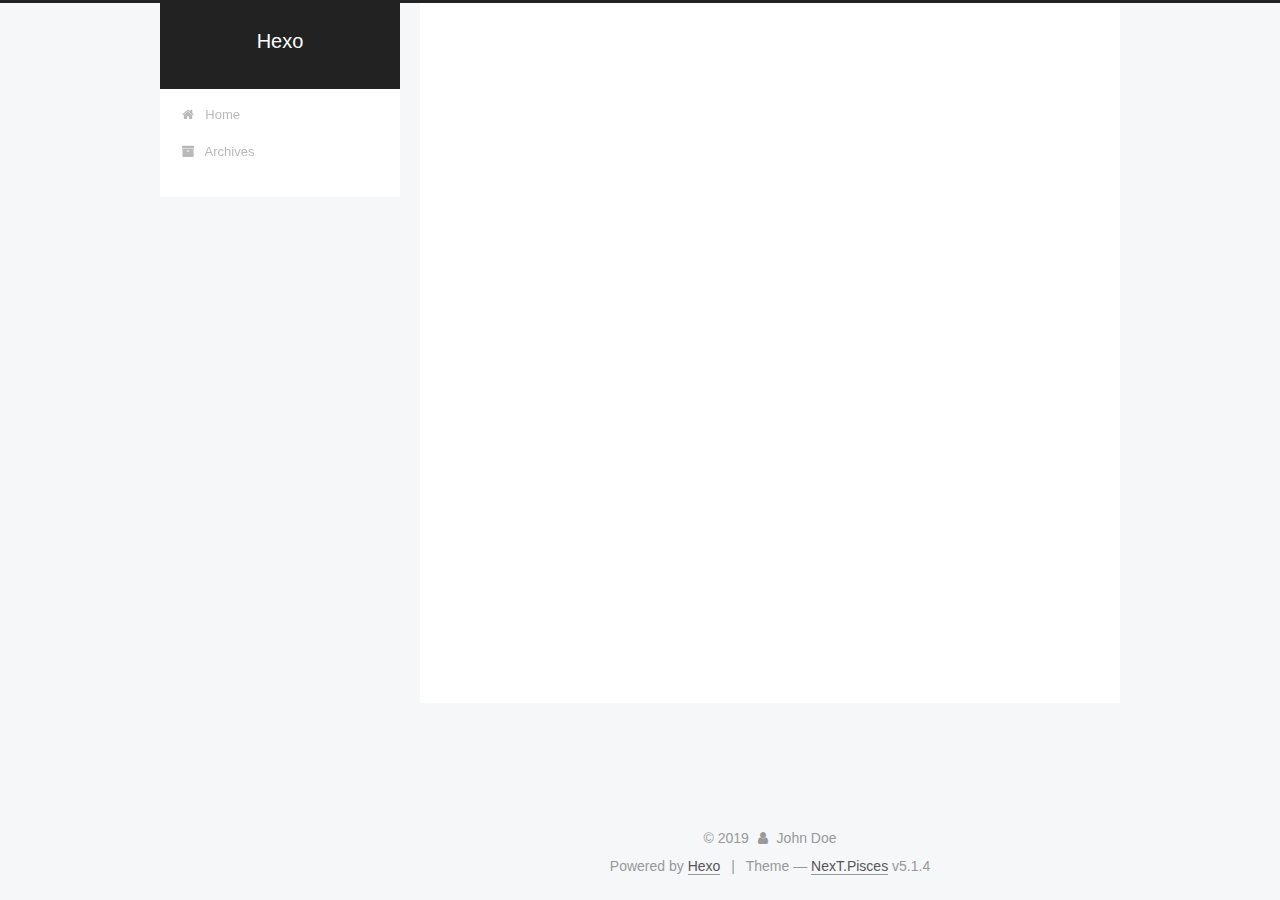
==== commit 42fd9412: "Site updated: 2019-08-12 00:01:46" ====
--- a/archives/index.html
+++ b/archives/index.html
@@ -227,7 +227,7 @@
         
           
         
-        Um..! 1 post. Keep on posting.
+        Um..! 2 posts in total. Keep on posting.
       </span>
 
       
@@ -241,6 +241,41 @@
           <div class="collection-title">
             <h1 class="archive-year" id="archive-year-2019">2019</h1>
           </div>
+        
+        
+
+        
+
+  <article class="post post-type-normal" itemscope itemtype="http://schema.org/Article">
+    <header class="post-header">
+
+      <h2 class="post-title">
+        
+            <a class="post-title-link" href="/2019/08/12/hello-world - 副本/" itemprop="url">
+              
+                <span itemprop="name">Hello World</span>
+              
+            </a>
+        
+      </h2>
+
+      <div class="post-meta">
+        <time class="post-time" itemprop="dateCreated" datetime="2019-08-12T00:00:46+08:00" content="2019-08-12">
+          08-12
+        </time>
+      </div>
+
+    </header>
+  </article>
+
+
+
+      
+
+        
+        
+        
+
         
         
 
@@ -323,7 +358,7 @@
               
                 <a href="/archives/">
               
-                  <span class="site-state-item-count">1</span>
+                  <span class="site-state-item-count">2</span>
                   <span class="site-state-item-name">posts</span>
                 </a>
               </div>
--- a/css/main.css
+++ b/css/main.css
@@ -1823,7 +1823,7 @@
   width: 4px;
   height: 4px;
   border-radius: 50%;
-  background: #d79ae8;
+  background: #9a6708;
 }
 .links-of-blogroll {
   font-size: 13px;
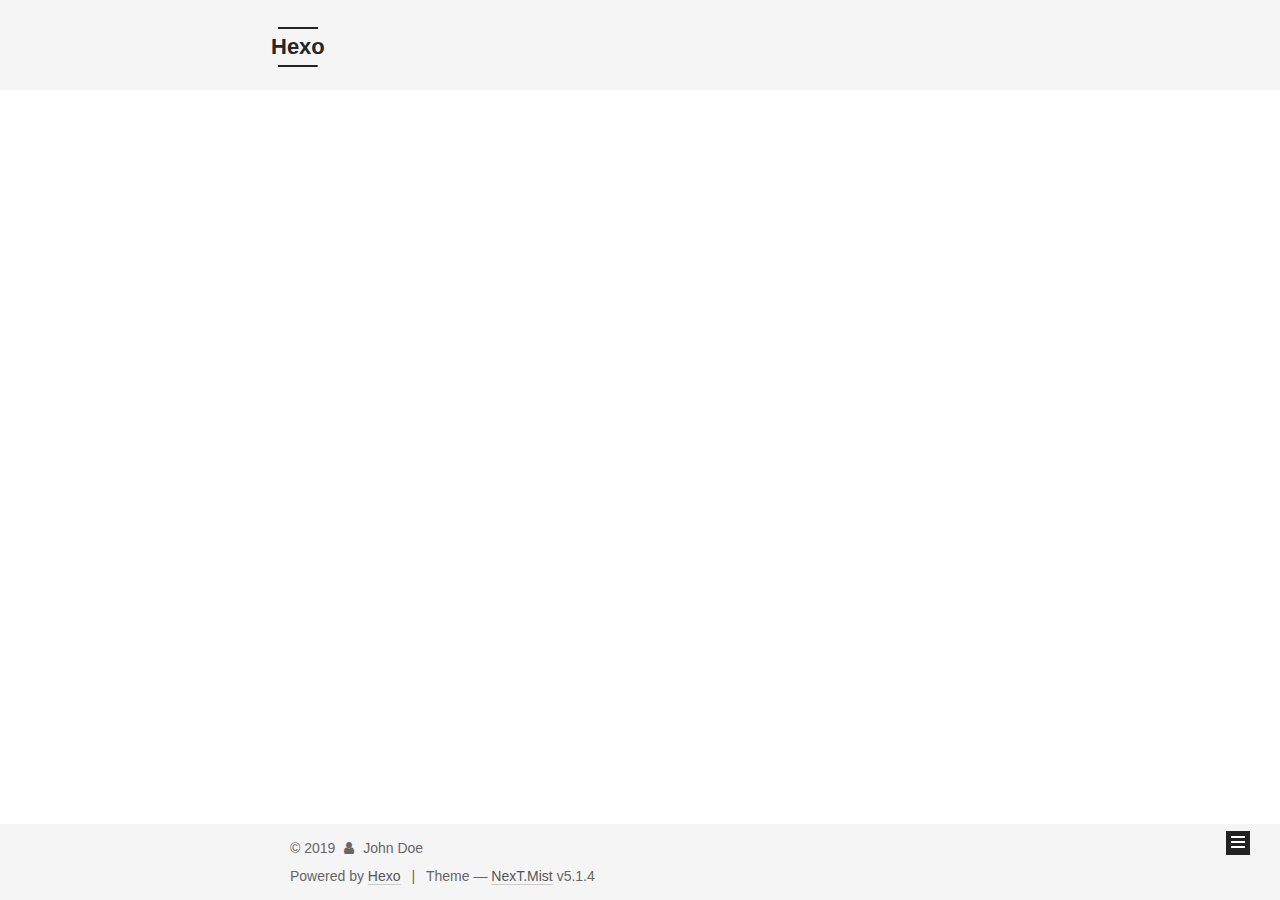
==== commit 46e32b91: "Site updated: 2019-08-12 00:05:57" ====
--- a/archives/index.html
+++ b/archives/index.html
@@ -5,7 +5,7 @@
   
 
 
-<html class="theme-next pisces use-motion" lang="en">
+<html class="theme-next mist use-motion" lang="en">
 <head><meta name="generator" content="Hexo 3.9.0">
   <meta charset="UTF-8">
 <meta http-equiv="X-UA-Compatible" content="IE=edge">
@@ -93,7 +93,7 @@
   var NexT = window.NexT || {};
   var CONFIG = {
     root: '/',
-    scheme: 'Pisces',
+    scheme: 'Mist',
     version: '5.1.4',
     sidebar: {"position":"left","display":"post","offset":12,"b2t":false,"scrollpercent":false,"onmobile":false},
     fancybox: true,
@@ -417,7 +417,7 @@
 
 
 
-  <div class="theme-info">Theme &mdash; <a class="theme-link" target="_blank" href="https://github.com/iissnan/hexo-theme-next">NexT.Pisces</a> v5.1.4</div>
+  <div class="theme-info">Theme &mdash; <a class="theme-link" target="_blank" href="https://github.com/iissnan/hexo-theme-next">NexT.Mist</a> v5.1.4</div>
 
 
 
@@ -517,13 +517,6 @@
   
   
 
-
-  <script type="text/javascript" src="/js/src/affix.js?v=5.1.4"></script>
-
-  <script type="text/javascript" src="/js/src/schemes/pisces.js?v=5.1.4"></script>
-
-
-
   
 
   
--- a/css/main.css
+++ b/css/main.css
@@ -189,7 +189,7 @@
   font-size: 14px;
   line-height: 2;
   color: #555;
-  background: #f5f7f9;
+  background: #fff;
 }
 @media (max-width: 767px) {
   body {
@@ -226,51 +226,51 @@
   margin: 20px 0 15px;
 }
 h1 {
+  font-size: 24px;
+}
+@media (max-width: 767px) {
+  h1 {
+    font-size: 20px;
+  }
+}
+h2 {
   font-size: 22px;
 }
 @media (max-width: 767px) {
-  h1 {
+  h2 {
     font-size: 18px;
   }
 }
-h2 {
+h3 {
   font-size: 20px;
 }
 @media (max-width: 767px) {
-  h2 {
+  h3 {
     font-size: 16px;
   }
 }
-h3 {
+h4 {
   font-size: 18px;
 }
 @media (max-width: 767px) {
-  h3 {
+  h4 {
     font-size: 14px;
   }
 }
-h4 {
+h5 {
   font-size: 16px;
 }
 @media (max-width: 767px) {
-  h4 {
+  h5 {
     font-size: 12px;
   }
 }
-h5 {
+h6 {
   font-size: 14px;
 }
 @media (max-width: 767px) {
-  h5 {
+  h6 {
     font-size: 10px;
-  }
-}
-h6 {
-  font-size: 12px;
-}
-@media (max-width: 767px) {
-  h6 {
-    font-size: 8px;
   }
 }
 p {
@@ -653,8 +653,8 @@
 @media (min-width: 992px) {
   .full-image.full-image.full-image.full-image {
     max-width: none;
-    width: 118%;
-    margin: 0 -9%;
+    width: 110%;
+    margin: 25px -5%;
   }
 }
 .blockquote-center,
@@ -941,10 +941,10 @@
   padding: 0 20px;
   font-size: 14px;
   color: #555;
-  background: #fff;
-  border: 2px solid #555;
+  background: transparent;
+  border: 2px solid #222;
   text-decoration: none;
-  border-radius: 2px;
+  border-radius: 0;
   transition-property: background-color;
   transition-duration: 0.2s;
   transition-timing-function: ease-in-out;
@@ -953,8 +953,8 @@
 }
 .btn:hover {
   border-color: #222;
-  color: #fff;
-  background: #222;
+  color: #222;
+  background: #fff;
 }
 .btn +.btn {
   margin: 0 0 8px 8px;
@@ -1066,7 +1066,7 @@
   width: 24px;
   background: #222;
   font-size: 12px;
-  opacity: 0.6;
+  opacity: 1;
   color: #fff;
   cursor: pointer;
   text-align: center;
@@ -1087,7 +1087,7 @@
   }
 }
 .back-to-top.back-to-top-on {
-  bottom: 30px;
+  bottom: 19px;
 }
 .header {
   background: transparent;
@@ -1101,7 +1101,7 @@
 }
 .site-meta {
   margin: 0;
-  text-align: center;
+  text-align: left;
 }
 @media (max-width: 767px) {
   .site-meta {
@@ -1112,12 +1112,12 @@
   position: relative;
   display: inline-block;
   padding: 0 40px;
-  color: #fff;
+  color: #222;
   background: #222;
   border-bottom: none;
 }
 .brand:hover {
-  color: #fff;
+  color: #222;
 }
 .logo {
   display: inline-block;
@@ -1136,7 +1136,7 @@
 .site-subtitle {
   margin-top: 10px;
   font-size: 13px;
-  color: #ddd;
+  color: #999;
 }
 .use-motion .brand {
   opacity: 0;
@@ -1209,8 +1209,7 @@
   transition-timing-function: ease-in-out;
   transition-delay: 0s;
 }
-.menu .menu-item a:hover,
-.menu-item-active a {
+.menu .menu-item a:hover {
   border-bottom-color: #222;
 }
 .menu .menu-item .fa {
@@ -1349,7 +1348,7 @@
 .posts-collapse {
   position: relative;
   z-index: 1010;
-  margin-left: 55px;
+  margin-left: 0;
 }
 .posts-collapse::after {
   content: " ";
@@ -1739,20 +1738,20 @@
   display: block;
   margin: 0 auto;
   padding: 2px;
-  max-width: 120px;
+  max-width: 96px;
   height: auto;
-  border: 1px solid #eee;
+  border: 2px solid #333;
 }
 .site-author-name {
-  margin: 0;
+  margin: 5px 0 0;
   text-align: center;
-  color: #222;
-  font-weight: 600;
+  color: #f5f5f5;
+  font-weight: normal;
 }
 .site-description {
-  margin-top: 0;
+  margin-top: 5px;
   text-align: center;
-  font-size: 13px;
+  font-size: 14px;
   color: #999;
 }
 .site-state {
@@ -1764,7 +1763,7 @@
 .site-state-item {
   display: inline-block;
   padding: 0 15px;
-  border-left: 1px solid #eee;
+  border-left: 1px solid #333;
 }
 .site-state-item:first-child {
   border-left: none;
@@ -1777,11 +1776,11 @@
   text-align: center;
   color: inherit;
   font-weight: 600;
-  font-size: 16px;
+  font-size: 18px;
 }
 .site-state-item-name {
   font-size: 13px;
-  color: #999;
+  color: inherit;
 }
 .feed-link {
   margin-top: 20px;
@@ -1823,7 +1822,7 @@
   width: 4px;
   height: 4px;
   border-radius: 50%;
-  background: #9a6708;
+  background: #8257ff;
 }
 .links-of-blogroll {
   font-size: 13px;
@@ -1861,7 +1860,7 @@
   color: #555;
 }
 .sidebar-nav li:hover {
-  color: #fc6423;
+  color: #f5f5f5;
 }
 .page-post-detail .sidebar-nav-toc {
   padding: 0 5px;
@@ -1870,11 +1869,11 @@
   margin-left: 10px;
 }
 .sidebar-nav .sidebar-nav-active {
-  color: #fc6423;
-  border-bottom-color: #fc6423;
+  color: #87daff;
+  border-bottom-color: #87daff;
 }
 .sidebar-nav .sidebar-nav-active:hover {
-  color: #fc6423;
+  color: #87daff;
 }
 .sidebar-panel {
   display: none;
@@ -1907,12 +1906,12 @@
   transition-timing-function: ease-in-out;
   transition-delay: 0s;
   transition-property: all;
-  color: #666;
+  color: #999;
+  border-bottom-color: #555;
+}
+.post-toc ol a:hover {
+  color: #ccc;
   border-bottom-color: #ccc;
-}
-.post-toc ol a:hover {
-  color: #000;
-  border-bottom-color: #000;
 }
 .post-toc .nav-item {
   overflow: hidden;
@@ -1934,14 +1933,14 @@
   display: block;
 }
 .post-toc .nav .active > a {
-  color: #fc6423;
-  border-bottom-color: #fc6423;
+  color: #87daff;
+  border-bottom-color: #87daff;
 }
 .post-toc .nav .active-current > a {
-  color: #fc6423;
+  color: #87daff;
 }
 .post-toc .nav .active-current > a:hover {
-  color: #fc6423;
+  color: #87daff;
 }
 .footer {
   font-size: 14px;
@@ -2346,16 +2345,6 @@
   transform: translate(-50%, -50%);
   color: #ccc;
 }
-@media (min-width: 768px) and (max-width: 991px) {
-  .busuanzi-count {
-    width: auto;
-  }
-}
-@media (max-width: 767px) {
-  .busuanzi-count {
-    width: auto;
-  }
-}
 .site-uv,
 .site-pv,
 .page-pv {
@@ -2591,403 +2580,327 @@
   }
 }
 .page-post-detail .sidebar-toggle-line {
-  background: #fc6423;
+  background: #87daff;
 }
 .page-post-detail .comments {
   overflow: hidden;
 }
+h1,
+h2,
+h3,
+h4,
+h5,
+h6 {
+  margin: 20px 0 10px;
+}
+p {
+  margin: 0 0 25px 0;
+}
+a {
+  border-bottom-color: #ccc;
+}
+hr {
+  margin: 20px 0;
+  height: 2px;
+}
+.main-inner {
+  margin-top: 80px;
+}
 .header {
-  position: relative;
-  margin: 0 auto;
-  width: 960px;
-}
-@media (min-width: 768px) and (max-width: 991px) {
-  .header {
-    width: auto;
-  }
-}
-@media (max-width: 767px) {
-  .header {
-    width: auto;
-  }
+  background: #f5f5f5;
 }
 .header-inner {
-  position: absolute;
-  top: 0;
-  overflow: hidden;
-  padding: 0;
-  width: 240px;
-  background: #fff;
-  box-shadow: initial;
-  border-radius: initial;
-}
-@media (min-width: 1600px) {
-  .container .header-inner {
-    width: 240px;
-  }
-}
-@media (min-width: 768px) and (max-width: 991px) {
-  .header-inner {
-    position: relative;
-    width: auto;
-    border-radius: initial;
-  }
-}
-@media (max-width: 767px) {
-  .header-inner {
-    position: relative;
-    width: auto;
-    border-radius: initial;
-  }
-}
-.main:before,
-.main:after {
+  padding: 25px 0 20px;
+}
+.header-inner:before,
+.header-inner:after {
   content: " ";
   display: table;
 }
-.main:after {
+.header-inner:after {
   clear: both;
 }
-@media (min-width: 768px) and (max-width: 991px) {
-  .main {
-    padding-bottom: 100px;
-  }
-}
-@media (max-width: 767px) {
-  .main {
-    padding-bottom: 100px;
-  }
-}
-.container .main-inner {
-  width: 960px;
-}
-@media (min-width: 768px) and (max-width: 991px) {
+@media (max-width: 767px) {
+  .header-inner {
+    width: auto;
+    margin-bottom: 50px;
+    padding: 10px;
+  }
+}
+.site-meta {
+  float: left;
+  margin-left: -20px;
+  line-height: normal;
+}
+@media (max-width: 767px) {
+  .site-meta {
+    margin-left: 10px;
+  }
+}
+.site-meta .brand {
+  padding: 2px 1px;
+  background: none;
+}
+@media (max-width: 767px) {
+  .site-meta .brand {
+    display: block;
+  }
+}
+.site-meta .logo {
+  display: none;
+}
+.site-meta .site-title {
+  font-size: 22px;
+  font-weight: bolder;
+}
+@media (max-width: 767px) {
+  .site-meta .site-title {
+    line-height: 34px;
+  }
+}
+.logo-line-before,
+.logo-line-after {
+  display: block;
+  overflow: hidden;
+  margin: 0 auto;
+  width: 75%;
+}
+@media (max-width: 767px) {
+  .logo-line-before,
+  .logo-line-after {
+    display: none;
+  }
+}
+.logo-line-before i,
+.logo-line-after i {
+  position: relative;
+  display: block;
+  height: 2px;
+  background: #222;
+}
+@media (max-width: 767px) {
+  .logo-line-before i,
+  .logo-line-after i {
+    height: 3px;
+  }
+}
+.use-motion .logo-line-before i {
+  left: -100%;
+}
+.use-motion .logo-line-after i {
+  right: -100%;
+}
+.site-subtitle {
+  display: none;
+}
+.site-nav-toggle {
+  position: static;
+  float: right;
+}
+.menu {
+  float: right;
+  margin: 8px 0 0 0;
+}
+@media (max-width: 767px) {
+  .menu {
+    margin: 20px 0 0 0;
+    padding: 0;
+  }
+}
+.menu br {
+  display: none;
+}
+.menu .menu-item {
+  margin: 0;
+}
+@media (max-width: 767px) {
+  .menu .menu-item {
+    display: block;
+  }
+}
+.menu .menu-item a {
+  padding: 0 10px;
+  background: none;
+  border: none;
+  border-radius: 2px;
+  transition-property: background;
+}
+@media (max-width: 767px) {
+  .menu .menu-item a {
+    text-align: left;
+  }
+}
+.menu .menu-item a:hover {
+  background: #e1e1e1;
+}
+.menu a::before {
+  display: none;
+}
+@media (max-width: 767px) {
+  .menu a::before {
+    display: block;
+  }
+}
+@media (max-width: 767px) {
+  .menu {
+    float: none;
+  }
+}
+.site-search form {
+  display: none;
+}
+.posts-expand {
+  padding-top: 0;
+}
+.posts-expand .post-title,
+.posts-expand .post-meta {
+  text-align: left;
+}
+@media (max-width: 767px) {
+  .posts-expand .post-title,
+  .posts-expand .post-meta {
+    text-align: center;
+  }
+}
+.posts-expand .post-eof {
+  display: none;
+}
+.posts-expand .post {
+  margin-top: 120px;
+}
+.posts-expand .post:first-child {
+  margin-top: 0;
+}
+.posts-expand .post-meta {
+  margin-top: 5px;
+  margin-bottom: 20px;
+}
+.posts-expand .post-title {
+  position: relative;
+  font-size: 26px;
+  font-weight: 400;
+}
+@media (max-width: 767px) {
+  .posts-expand .post-title {
+    font-size: 22px;
+  }
+}
+@media (min-width: 1600px) {
+  .posts-expand .post-title {
+    font-size: 26px;
+  }
+}
+.posts-expand .post-title:hover:before {
+  background: #222;
+}
+@media (max-width: 767px) {
+  .posts-expand .post-body {
+    font-size: 12px;
+  }
+}
+.posts-expand .post-body img {
+  margin: 0;
+}
+.posts-expand .post-tags {
+  text-align: left;
+}
+.posts-expand .post-tags a {
+  padding: 1px 5px;
+  background: #f5f5f5;
+  border-bottom: none;
+}
+.posts-expand .post-tags a:hover {
+  background: #ccc;
+}
+.posts-expand .post-nav {
+  margin-top: 40px;
+}
+.post-button {
+  margin-top: 20px;
+  text-align: left;
+}
+.post-button a {
+  padding: 0;
+  font-size: 14px;
+  background: none;
+  border: none;
+  border-bottom: 2px solid #666;
+  transition-property: border;
+}
+@media (max-width: 767px) {
+  .post-button a {
+    font-size: 12px;
+  }
+}
+@media (min-width: 1600px) {
+  .post-button a {
+    font-size: 16px;
+  }
+}
+.post-button a:hover {
+  border-bottom-color: #222;
+}
+.links-of-blogroll-inline .links-of-blogroll-item {
+  display: inline-block;
+}
+.btn {
+  padding: 0 10px;
+  border-width: 2px;
+  border-radius: 0;
+}
+.headband {
+  display: none;
+}
+.site-search {
+  position: relative;
+  float: right;
+  margin-top: 5px;
+  padding-top: 3px;
+}
+@media (max-width: 767px) {
+  .site-search {
+    float: none;
+    padding: 0 10px;
+  }
+}
+@media (max-width: 767px) {
   .container .main-inner {
     width: auto;
   }
 }
-@media (max-width: 767px) {
-  .container .main-inner {
-    width: auto;
-  }
-}
-.content-wrap {
-  float: right;
-  box-sizing: border-box;
-  padding: 40px;
-  width: 700px;
-  background: #fff;
-  min-height: 700px;
-  box-shadow: initial;
-  border-radius: initial;
-}
-@media (min-width: 768px) and (max-width: 991px) {
-  .content-wrap {
-    width: 100%;
-    padding: 20px;
-    border-radius: initial;
-  }
-}
-@media (max-width: 767px) {
-  .content-wrap {
-    width: 100%;
-    padding: 20px;
-    min-height: auto;
-    border-radius: initial;
-  }
-}
-.sidebar {
-  position: static;
-  float: left;
-  margin-top: 300px;
-  width: 240px;
-  background: #f5f7f9;
-  box-shadow: none;
-}
-@media (min-width: 768px) and (max-width: 991px) {
-  .sidebar {
-    display: none;
-  }
-}
-@media (max-width: 767px) {
-  .sidebar {
-    display: none;
-  }
-}
-.sidebar-toggle {
+.page-post-detail .post-title,
+.page-post-detail .post-meta {
+  text-align: center;
+}
+.page-post-detail .post-title:before {
   display: none;
 }
+.page-post-detail .post-meta {
+  margin-bottom: 60px;
+}
+.pagination {
+  margin: 120px 0 0;
+  text-align: left;
+}
+@media (max-width: 767px) {
+  .pagination {
+    margin: 80px 10px 0;
+    text-align: center;
+  }
+}
+.footer {
+  margin-top: 80px;
+  padding: 10px 0;
+  background: #f5f5f5;
+  color: #666;
+}
 .footer-inner {
-  width: 960px;
-  padding-left: 260px;
-}
-@media (min-width: 768px) and (max-width: 991px) {
+  margin: 0 auto;
+  text-align: left;
+}
+@media (max-width: 767px) {
   .footer-inner {
     width: auto;
-    padding-left: 0 !important;
-    padding-right: 0 !important;
-  }
-}
-@media (max-width: 767px) {
-  .footer-inner {
-    width: auto;
-    padding-left: 0 !important;
-    padding-right: 0 !important;
-  }
-}
-.sidebar-position-right .header-inner {
-  right: 0;
-}
-.sidebar-position-right .content-wrap {
-  float: left;
-}
-.sidebar-position-right .sidebar {
-  float: right;
-}
-.sidebar-position-right .footer-inner {
-  padding-left: 0;
-  padding-right: 260px;
-}
-.site-brand-wrapper {
-  position: relative;
-}
-.site-meta {
-  padding: 20px 0;
-  color: #fff;
-  background: #222;
-}
-@media (min-width: 768px) and (max-width: 991px) {
-  .site-meta {
-    box-shadow: 0 0 16px rgba(0,0,0,0.5);
-  }
-}
-@media (max-width: 767px) {
-  .site-meta {
-    box-shadow: 0 0 16px rgba(0,0,0,0.5);
-  }
-}
-.brand {
-  padding: 0;
-  background: none;
-}
-.brand:hover {
-  color: #fff;
-}
-.site-subtitle {
-  margin: 10px 10px 0;
-  font-weight: initial;
-}
-.site-search form {
-  display: none;
-}
-.site-nav {
-  border-top: none;
-}
-@media (min-width: 768px) and (max-width: 991px) {
-  .site-nav {
-    display: none !important;
-  }
-}
-@media (min-width: 768px) and (max-width: 991px) {
-  .site-nav-on {
-    display: block !important;
-  }
-}
-.menu .menu-item {
-  display: block;
-  margin: 0;
-}
-.menu .menu-item a {
-  position: relative;
-  box-sizing: border-box;
-  padding: 5px 20px;
-  text-align: left;
-  line-height: inherit;
-  transition-property: background-color;
-  transition-duration: 0.2s;
-  transition-timing-function: ease-in-out;
-  transition-delay: 0s;
-}
-.menu .menu-item a:hover,
-.menu-item-active a {
-  background: #f9f9f9;
-  border-bottom-color: #fff;
-}
-.menu .menu-item br {
-  display: none;
-}
-.menu-item-active a:after {
-  content: " ";
-  position: absolute;
-  top: 50%;
-  margin-top: -3px;
-  right: 15px;
-  width: 6px;
-  height: 6px;
-  border-radius: 50%;
-  background-color: #bbb;
-}
-.btn-bar {
-  background-color: #fff;
-}
-.site-nav-toggle {
-  left: 20px;
-  top: 50%;
-  -webkit-transform: translateY(-50%);
-  -webkit-transform: translateY(-50%);
-  -moz-transform: translateY(-50%);
-  -ms-transform: translateY(-50%);
-  -o-transform: translateY(-50%);
-  transform: translateY(-50%);
-}
-@media (min-width: 768px) and (max-width: 991px) {
-  .site-nav-toggle {
-    display: block;
-  }
-}
-.use-motion .sidebar .motion-element {
-  opacity: 1;
-}
-.sidebar {
-  margin-left: -100%;
-  right: auto;
-  bottom: auto;
-  -webkit-transform: none;
-}
-.sidebar-inner {
-  box-sizing: border-box;
-  width: 240px;
-  color: #555;
-  background: #fff;
-  box-shadow: initial;
-  border-radius: initial;
-  opacity: 0;
-}
-.sidebar-inner.affix {
-  position: fixed;
-  top: 12px;
-}
-.sidebar-inner.affix-bottom {
-  position: absolute;
-}
-.site-overview {
-  text-align: left;
-}
-.site-author:before,
-.site-author:after {
-  content: " ";
-  display: table;
-}
-.site-author:after {
-  clear: both;
-}
-.sidebar a {
-  color: #555;
-}
-.sidebar a:hover {
-  color: #222;
-}
-.site-state-item {
-  padding: 0 10px;
-}
-.links-of-author-item a:before {
-  display: none;
-}
-.links-of-author-item a {
-  border-bottom: none;
-  text-decoration: underline;
-}
-.feed-link {
-  border-top: 1px dotted #ccc;
-  border-bottom: 1px dotted #ccc;
-  text-align: center;
-}
-.feed-link a {
-  display: block;
-  color: #fc6423;
-  border: none;
-}
-.feed-link a:hover {
-  background: none;
-  color: #e34603;
-}
-.feed-link a:hover i {
-  color: #e34603;
-}
-.links-of-author {
-  display: flex;
-  flex-wrap: wrap;
-  justify-content: center;
-}
-.links-of-author-item {
-  margin: 5px 0 0;
-  width: 50%;
-}
-.links-of-author-item a {
-  max-width: 216px;
-  box-sizing: border-box;
-  display: inline-block;
-  margin-right: 0;
-  margin-bottom: 0;
-  padding: 0 5px;
-  overflow: hidden;
-  white-space: nowrap;
-  text-overflow: ellipsis;
-}
-.links-of-author-item a {
-  display: block;
-  text-decoration: none;
-}
-.links-of-author-item a:hover {
-  border-radius: 4px;
-  background: #eee;
-}
-.links-of-author-item .fa {
-  margin-right: 2px;
-  font-size: 16px;
-}
-.links-of-author-item .fa-globe {
-  font-size: 15px;
-}
-.links-of-blogroll {
-  text-align: center;
-  margin-top: 20px;
-  padding: 3px 0 0;
-  border-top: 1px dotted #ccc;
-}
-.links-of-blogroll-title {
-  margin-top: 0;
-}
-.links-of-blogroll-item {
-  padding: 0;
-}
-.links-of-blogroll-inline:before,
-.links-of-blogroll-inline:after {
-  content: " ";
-  display: table;
-}
-.links-of-blogroll-inline:after {
-  clear: both;
-}
-.links-of-blogroll-inline .links-of-blogroll-item {
-  margin: 5px 0 0;
-  width: 50%;
-  display: inline-block;
-  width: unset;
-}
-.links-of-blogroll-inline .links-of-blogroll-item a {
-  max-width: 216px;
-  box-sizing: border-box;
-  display: inline-block;
-  margin-right: 0;
-  margin-bottom: 0;
-  padding: 0 5px;
-  overflow: hidden;
-  white-space: nowrap;
-  text-overflow: ellipsis;
-}
-@media (max-width: 767px) {
-  .post-body {
-    text-align: justify;
-  }
-}
+    text-align: center;
+  }
+}
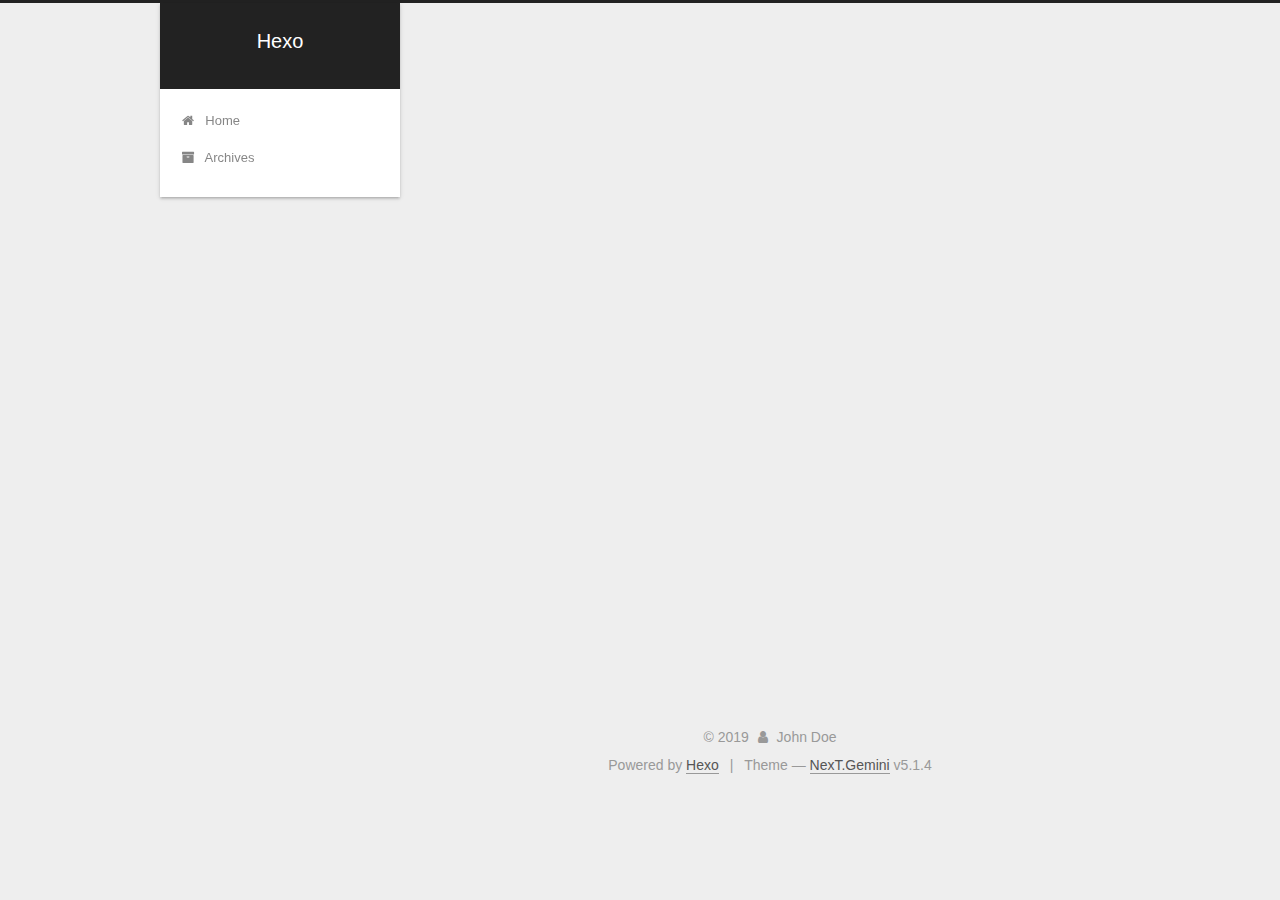
==== commit 2055b29a: "Site updated: 2019-08-12 00:11:05" ====
--- a/archives/index.html
+++ b/archives/index.html
@@ -5,7 +5,7 @@
   
 
 
-<html class="theme-next mist use-motion" lang="en">
+<html class="theme-next gemini use-motion" lang="en">
 <head><meta name="generator" content="Hexo 3.9.0">
   <meta charset="UTF-8">
 <meta http-equiv="X-UA-Compatible" content="IE=edge">
@@ -93,7 +93,7 @@
   var NexT = window.NexT || {};
   var CONFIG = {
     root: '/',
-    scheme: 'Mist',
+    scheme: 'Gemini',
     version: '5.1.4',
     sidebar: {"position":"left","display":"post","offset":12,"b2t":false,"scrollpercent":false,"onmobile":false},
     fancybox: true,
@@ -417,7 +417,7 @@
 
 
 
-  <div class="theme-info">Theme &mdash; <a class="theme-link" target="_blank" href="https://github.com/iissnan/hexo-theme-next">NexT.Mist</a> v5.1.4</div>
+  <div class="theme-info">Theme &mdash; <a class="theme-link" target="_blank" href="https://github.com/iissnan/hexo-theme-next">NexT.Gemini</a> v5.1.4</div>
 
 
 
@@ -517,6 +517,13 @@
   
   
 
+
+  <script type="text/javascript" src="/js/src/affix.js?v=5.1.4"></script>
+
+  <script type="text/javascript" src="/js/src/schemes/pisces.js?v=5.1.4"></script>
+
+
+
   
 
   
--- a/css/main.css
+++ b/css/main.css
@@ -189,7 +189,7 @@
   font-size: 14px;
   line-height: 2;
   color: #555;
-  background: #fff;
+  background: #eee;
 }
 @media (max-width: 767px) {
   body {
@@ -226,51 +226,51 @@
   margin: 20px 0 15px;
 }
 h1 {
-  font-size: 24px;
+  font-size: 22px;
 }
 @media (max-width: 767px) {
   h1 {
-    font-size: 20px;
+    font-size: 18px;
   }
 }
 h2 {
-  font-size: 22px;
+  font-size: 20px;
 }
 @media (max-width: 767px) {
   h2 {
-    font-size: 18px;
+    font-size: 16px;
   }
 }
 h3 {
-  font-size: 20px;
+  font-size: 18px;
 }
 @media (max-width: 767px) {
   h3 {
-    font-size: 16px;
+    font-size: 14px;
   }
 }
 h4 {
-  font-size: 18px;
+  font-size: 16px;
 }
 @media (max-width: 767px) {
   h4 {
-    font-size: 14px;
+    font-size: 12px;
   }
 }
 h5 {
-  font-size: 16px;
+  font-size: 14px;
 }
 @media (max-width: 767px) {
   h5 {
-    font-size: 12px;
+    font-size: 10px;
   }
 }
 h6 {
-  font-size: 14px;
+  font-size: 12px;
 }
 @media (max-width: 767px) {
   h6 {
-    font-size: 10px;
+    font-size: 8px;
   }
 }
 p {
@@ -445,7 +445,7 @@
 .header-inner {
   margin: 0 auto;
   padding: 100px 0 70px;
-  width: 700px;
+  width: calc(100% - 252px);
 }
 @media (min-width: 1600px) {
   .container .header-inner {
@@ -457,7 +457,7 @@
 }
 .main-inner {
   margin: 0 auto;
-  width: 700px;
+  width: calc(100% - 252px);
 }
 @media (min-width: 1600px) {
   .container .main-inner {
@@ -474,7 +474,7 @@
 .footer-inner {
   box-sizing: border-box;
   margin: 20px auto;
-  width: 700px;
+  width: calc(100% - 252px);
 }
 @media (min-width: 1600px) {
   .container .footer-inner {
@@ -653,8 +653,8 @@
 @media (min-width: 992px) {
   .full-image.full-image.full-image.full-image {
     max-width: none;
-    width: 110%;
-    margin: 25px -5%;
+    width: 118%;
+    margin: 0 -9%;
   }
 }
 .blockquote-center,
@@ -941,10 +941,10 @@
   padding: 0 20px;
   font-size: 14px;
   color: #555;
-  background: transparent;
-  border: 2px solid #222;
+  background: #fff;
+  border: 2px solid #555;
   text-decoration: none;
-  border-radius: 0;
+  border-radius: 2px;
   transition-property: background-color;
   transition-duration: 0.2s;
   transition-timing-function: ease-in-out;
@@ -953,8 +953,8 @@
 }
 .btn:hover {
   border-color: #222;
-  color: #222;
-  background: #fff;
+  color: #fff;
+  background: #222;
 }
 .btn +.btn {
   margin: 0 0 8px 8px;
@@ -1066,7 +1066,7 @@
   width: 24px;
   background: #222;
   font-size: 12px;
-  opacity: 1;
+  opacity: 0.6;
   color: #fff;
   cursor: pointer;
   text-align: center;
@@ -1087,7 +1087,7 @@
   }
 }
 .back-to-top.back-to-top-on {
-  bottom: 19px;
+  bottom: 30px;
 }
 .header {
   background: transparent;
@@ -1101,7 +1101,7 @@
 }
 .site-meta {
   margin: 0;
-  text-align: left;
+  text-align: center;
 }
 @media (max-width: 767px) {
   .site-meta {
@@ -1112,12 +1112,12 @@
   position: relative;
   display: inline-block;
   padding: 0 40px;
-  color: #222;
+  color: #fff;
   background: #222;
   border-bottom: none;
 }
 .brand:hover {
-  color: #222;
+  color: #fff;
 }
 .logo {
   display: inline-block;
@@ -1136,7 +1136,7 @@
 .site-subtitle {
   margin-top: 10px;
   font-size: 13px;
-  color: #999;
+  color: #ddd;
 }
 .use-motion .brand {
   opacity: 0;
@@ -1209,7 +1209,8 @@
   transition-timing-function: ease-in-out;
   transition-delay: 0s;
 }
-.menu .menu-item a:hover {
+.menu .menu-item a:hover,
+.menu-item-active a {
   border-bottom-color: #222;
 }
 .menu .menu-item .fa {
@@ -1348,7 +1349,7 @@
 .posts-collapse {
   position: relative;
   z-index: 1010;
-  margin-left: 0;
+  margin-left: 55px;
 }
 .posts-collapse::after {
   content: " ";
@@ -1738,20 +1739,20 @@
   display: block;
   margin: 0 auto;
   padding: 2px;
-  max-width: 96px;
+  max-width: 120px;
   height: auto;
-  border: 2px solid #333;
+  border: 1px solid #eee;
 }
 .site-author-name {
-  margin: 5px 0 0;
+  margin: 0;
   text-align: center;
-  color: #f5f5f5;
-  font-weight: normal;
+  color: #222;
+  font-weight: 600;
 }
 .site-description {
-  margin-top: 5px;
+  margin-top: 0;
   text-align: center;
-  font-size: 14px;
+  font-size: 13px;
   color: #999;
 }
 .site-state {
@@ -1763,7 +1764,7 @@
 .site-state-item {
   display: inline-block;
   padding: 0 15px;
-  border-left: 1px solid #333;
+  border-left: 1px solid #eee;
 }
 .site-state-item:first-child {
   border-left: none;
@@ -1776,11 +1777,11 @@
   text-align: center;
   color: inherit;
   font-weight: 600;
-  font-size: 18px;
+  font-size: 16px;
 }
 .site-state-item-name {
   font-size: 13px;
-  color: inherit;
+  color: #999;
 }
 .feed-link {
   margin-top: 20px;
@@ -1822,7 +1823,7 @@
   width: 4px;
   height: 4px;
   border-radius: 50%;
-  background: #8257ff;
+  background: #ffc1f7;
 }
 .links-of-blogroll {
   font-size: 13px;
@@ -1860,7 +1861,7 @@
   color: #555;
 }
 .sidebar-nav li:hover {
-  color: #f5f5f5;
+  color: #fc6423;
 }
 .page-post-detail .sidebar-nav-toc {
   padding: 0 5px;
@@ -1869,11 +1870,11 @@
   margin-left: 10px;
 }
 .sidebar-nav .sidebar-nav-active {
-  color: #87daff;
-  border-bottom-color: #87daff;
+  color: #fc6423;
+  border-bottom-color: #fc6423;
 }
 .sidebar-nav .sidebar-nav-active:hover {
-  color: #87daff;
+  color: #fc6423;
 }
 .sidebar-panel {
   display: none;
@@ -1906,12 +1907,12 @@
   transition-timing-function: ease-in-out;
   transition-delay: 0s;
   transition-property: all;
-  color: #999;
-  border-bottom-color: #555;
+  color: #666;
+  border-bottom-color: #ccc;
 }
 .post-toc ol a:hover {
-  color: #ccc;
-  border-bottom-color: #ccc;
+  color: #000;
+  border-bottom-color: #000;
 }
 .post-toc .nav-item {
   overflow: hidden;
@@ -1933,14 +1934,14 @@
   display: block;
 }
 .post-toc .nav .active > a {
-  color: #87daff;
-  border-bottom-color: #87daff;
+  color: #fc6423;
+  border-bottom-color: #fc6423;
 }
 .post-toc .nav .active-current > a {
-  color: #87daff;
+  color: #fc6423;
 }
 .post-toc .nav .active-current > a:hover {
-  color: #87daff;
+  color: #fc6423;
 }
 .footer {
   font-size: 14px;
@@ -2580,327 +2581,543 @@
   }
 }
 .page-post-detail .sidebar-toggle-line {
-  background: #87daff;
+  background: #fc6423;
 }
 .page-post-detail .comments {
   overflow: hidden;
 }
-h1,
-h2,
-h3,
-h4,
-h5,
-h6 {
-  margin: 20px 0 10px;
-}
-p {
-  margin: 0 0 25px 0;
-}
-a {
-  border-bottom-color: #ccc;
-}
-hr {
-  margin: 20px 0;
-  height: 2px;
-}
-.main-inner {
-  margin-top: 80px;
-}
 .header {
-  background: #f5f5f5;
+  position: relative;
+  margin: 0 auto;
+  width: 75%;
+}
+@media (min-width: 768px) and (max-width: 991px) {
+  .header {
+    width: auto;
+  }
+}
+@media (max-width: 767px) {
+  .header {
+    width: auto;
+  }
 }
 .header-inner {
-  padding: 25px 0 20px;
-}
-.header-inner:before,
-.header-inner:after {
+  position: absolute;
+  top: 0;
+  overflow: hidden;
+  padding: 0;
+  width: 240px;
+  background: #fff;
+  box-shadow: 0 2px 2px 0 rgba(0,0,0,0.12), 0 3px 1px -2px rgba(0,0,0,0.06), 0 1px 5px 0 rgba(0,0,0,0.12);
+  border-radius: initial;
+}
+@media (min-width: 1600px) {
+  .container .header-inner {
+    width: 240px;
+  }
+}
+@media (min-width: 768px) and (max-width: 991px) {
+  .header-inner {
+    position: relative;
+    width: auto;
+    border-radius: initial;
+  }
+}
+@media (max-width: 767px) {
+  .header-inner {
+    position: relative;
+    width: auto;
+    border-radius: initial;
+  }
+}
+.main:before,
+.main:after {
   content: " ";
   display: table;
 }
-.header-inner:after {
+.main:after {
   clear: both;
 }
-@media (max-width: 767px) {
-  .header-inner {
+@media (min-width: 768px) and (max-width: 991px) {
+  .main {
+    padding-bottom: 100px;
+  }
+}
+@media (max-width: 767px) {
+  .main {
+    padding-bottom: 100px;
+  }
+}
+.container .main-inner {
+  width: 75%;
+}
+@media (min-width: 768px) and (max-width: 991px) {
+  .container .main-inner {
     width: auto;
-    margin-bottom: 50px;
-    padding: 10px;
-  }
+  }
+}
+@media (max-width: 767px) {
+  .container .main-inner {
+    width: auto;
+  }
+}
+.content-wrap {
+  float: right;
+  box-sizing: border-box;
+  padding: 40px;
+  width: calc(100% - 252px);
+  background: #fff;
+  min-height: 700px;
+  box-shadow: 0 2px 2px 0 rgba(0,0,0,0.12), 0 3px 1px -2px rgba(0,0,0,0.06), 0 1px 5px 0 rgba(0,0,0,0.12);
+  border-radius: initial;
+}
+@media (min-width: 768px) and (max-width: 991px) {
+  .content-wrap {
+    width: 100%;
+    padding: 20px;
+    border-radius: initial;
+  }
+}
+@media (max-width: 767px) {
+  .content-wrap {
+    width: 100%;
+    padding: 20px;
+    min-height: auto;
+    border-radius: initial;
+  }
+}
+.sidebar {
+  position: static;
+  float: left;
+  margin-top: 300px;
+  width: 240px;
+  background: #eee;
+  box-shadow: none;
+}
+@media (min-width: 768px) and (max-width: 991px) {
+  .sidebar {
+    display: none;
+  }
+}
+@media (max-width: 767px) {
+  .sidebar {
+    display: none;
+  }
+}
+.sidebar-toggle {
+  display: none;
+}
+.footer-inner {
+  width: 75%;
+  padding-left: 260px;
+}
+@media (min-width: 768px) and (max-width: 991px) {
+  .footer-inner {
+    width: auto;
+    padding-left: 0 !important;
+    padding-right: 0 !important;
+  }
+}
+@media (max-width: 767px) {
+  .footer-inner {
+    width: auto;
+    padding-left: 0 !important;
+    padding-right: 0 !important;
+  }
+}
+.sidebar-position-right .header-inner {
+  right: 0;
+}
+.sidebar-position-right .content-wrap {
+  float: left;
+}
+.sidebar-position-right .sidebar {
+  float: right;
+}
+.sidebar-position-right .footer-inner {
+  padding-left: 0;
+  padding-right: 260px;
+}
+.site-brand-wrapper {
+  position: relative;
 }
 .site-meta {
-  float: left;
-  margin-left: -20px;
-  line-height: normal;
-}
-@media (max-width: 767px) {
+  padding: 20px 0;
+  color: #fff;
+  background: #222;
+}
+@media (min-width: 768px) and (max-width: 991px) {
   .site-meta {
-    margin-left: 10px;
-  }
-}
-.site-meta .brand {
-  padding: 2px 1px;
+    box-shadow: 0 0 16px rgba(0,0,0,0.5);
+  }
+}
+@media (max-width: 767px) {
+  .site-meta {
+    box-shadow: 0 0 16px rgba(0,0,0,0.5);
+  }
+}
+.brand {
+  padding: 0;
   background: none;
 }
-@media (max-width: 767px) {
-  .site-meta .brand {
-    display: block;
-  }
-}
-.site-meta .logo {
-  display: none;
-}
-.site-meta .site-title {
-  font-size: 22px;
-  font-weight: bolder;
-}
-@media (max-width: 767px) {
-  .site-meta .site-title {
-    line-height: 34px;
-  }
-}
-.logo-line-before,
-.logo-line-after {
-  display: block;
-  overflow: hidden;
-  margin: 0 auto;
-  width: 75%;
-}
-@media (max-width: 767px) {
-  .logo-line-before,
-  .logo-line-after {
-    display: none;
-  }
-}
-.logo-line-before i,
-.logo-line-after i {
-  position: relative;
-  display: block;
-  height: 2px;
-  background: #222;
-}
-@media (max-width: 767px) {
-  .logo-line-before i,
-  .logo-line-after i {
-    height: 3px;
-  }
-}
-.use-motion .logo-line-before i {
-  left: -100%;
-}
-.use-motion .logo-line-after i {
-  right: -100%;
+.brand:hover {
+  color: #fff;
 }
 .site-subtitle {
-  display: none;
-}
-.site-nav-toggle {
-  position: static;
-  float: right;
-}
-.menu {
-  float: right;
-  margin: 8px 0 0 0;
-}
-@media (max-width: 767px) {
-  .menu {
-    margin: 20px 0 0 0;
-    padding: 0;
-  }
-}
-.menu br {
-  display: none;
-}
-.menu .menu-item {
-  margin: 0;
-}
-@media (max-width: 767px) {
-  .menu .menu-item {
-    display: block;
-  }
-}
-.menu .menu-item a {
-  padding: 0 10px;
-  background: none;
-  border: none;
-  border-radius: 2px;
-  transition-property: background;
-}
-@media (max-width: 767px) {
-  .menu .menu-item a {
-    text-align: left;
-  }
-}
-.menu .menu-item a:hover {
-  background: #e1e1e1;
-}
-.menu a::before {
-  display: none;
-}
-@media (max-width: 767px) {
-  .menu a::before {
-    display: block;
-  }
-}
-@media (max-width: 767px) {
-  .menu {
-    float: none;
-  }
+  margin: 10px 10px 0;
+  font-weight: initial;
 }
 .site-search form {
   display: none;
 }
+.site-nav {
+  border-top: none;
+}
+@media (min-width: 768px) and (max-width: 991px) {
+  .site-nav {
+    display: none !important;
+  }
+}
+@media (min-width: 768px) and (max-width: 991px) {
+  .site-nav-on {
+    display: block !important;
+  }
+}
+.menu .menu-item {
+  display: block;
+  margin: 0;
+}
+.menu .menu-item a {
+  position: relative;
+  box-sizing: border-box;
+  padding: 5px 20px;
+  text-align: left;
+  line-height: inherit;
+  transition-property: background-color;
+  transition-duration: 0.2s;
+  transition-timing-function: ease-in-out;
+  transition-delay: 0s;
+}
+.menu .menu-item a:hover,
+.menu-item-active a {
+  background: #f9f9f9;
+  border-bottom-color: #fff;
+}
+.menu .menu-item br {
+  display: none;
+}
+.menu-item-active a:after {
+  content: " ";
+  position: absolute;
+  top: 50%;
+  margin-top: -3px;
+  right: 15px;
+  width: 6px;
+  height: 6px;
+  border-radius: 50%;
+  background-color: #bbb;
+}
+.btn-bar {
+  background-color: #fff;
+}
+.site-nav-toggle {
+  left: 20px;
+  top: 50%;
+  -webkit-transform: translateY(-50%);
+  -webkit-transform: translateY(-50%);
+  -moz-transform: translateY(-50%);
+  -ms-transform: translateY(-50%);
+  -o-transform: translateY(-50%);
+  transform: translateY(-50%);
+}
+@media (min-width: 768px) and (max-width: 991px) {
+  .site-nav-toggle {
+    display: block;
+  }
+}
+.use-motion .sidebar .motion-element {
+  opacity: 1;
+}
+.sidebar {
+  margin-left: -100%;
+  right: auto;
+  bottom: auto;
+  -webkit-transform: none;
+}
+.sidebar-inner {
+  box-sizing: border-box;
+  width: 240px;
+  color: #555;
+  background: #fff;
+  box-shadow: 0 2px 2px 0 rgba(0,0,0,0.12), 0 3px 1px -2px rgba(0,0,0,0.06), 0 1px 5px 0 rgba(0,0,0,0.12), 0 -1px 0.5px 0 rgba(0,0,0,0.09);
+  border-radius: initial;
+  opacity: 0;
+}
+.sidebar-inner.affix {
+  position: fixed;
+  top: 12px;
+}
+.sidebar-inner.affix-bottom {
+  position: absolute;
+}
+.site-overview {
+  text-align: left;
+}
+.site-author:before,
+.site-author:after {
+  content: " ";
+  display: table;
+}
+.site-author:after {
+  clear: both;
+}
+.sidebar a {
+  color: #555;
+}
+.sidebar a:hover {
+  color: #222;
+}
+.site-state-item {
+  padding: 0 10px;
+}
+.links-of-author-item a:before {
+  display: none;
+}
+.links-of-author-item a {
+  border-bottom: none;
+  text-decoration: underline;
+}
+.feed-link {
+  border-top: 1px dotted #ccc;
+  border-bottom: 1px dotted #ccc;
+  text-align: center;
+}
+.feed-link a {
+  display: block;
+  color: #fc6423;
+  border: none;
+}
+.feed-link a:hover {
+  background: none;
+  color: #e34603;
+}
+.feed-link a:hover i {
+  color: #e34603;
+}
+.links-of-author {
+  display: flex;
+  flex-wrap: wrap;
+  justify-content: center;
+}
+.links-of-author-item {
+  margin: 5px 0 0;
+  width: 50%;
+}
+.links-of-author-item a {
+  max-width: 216px;
+  box-sizing: border-box;
+  display: inline-block;
+  margin-right: 0;
+  margin-bottom: 0;
+  padding: 0 5px;
+  overflow: hidden;
+  white-space: nowrap;
+  text-overflow: ellipsis;
+}
+.links-of-author-item a {
+  display: block;
+  text-decoration: none;
+}
+.links-of-author-item a:hover {
+  border-radius: 4px;
+  background: #eee;
+}
+.links-of-author-item .fa {
+  margin-right: 2px;
+  font-size: 16px;
+}
+.links-of-author-item .fa-globe {
+  font-size: 15px;
+}
+.links-of-blogroll {
+  text-align: center;
+  margin-top: 20px;
+  padding: 3px 0 0;
+  border-top: 1px dotted #ccc;
+}
+.links-of-blogroll-title {
+  margin-top: 0;
+}
+.links-of-blogroll-item {
+  padding: 0;
+}
+.links-of-blogroll-inline:before,
+.links-of-blogroll-inline:after {
+  content: " ";
+  display: table;
+}
+.links-of-blogroll-inline:after {
+  clear: both;
+}
+.links-of-blogroll-inline .links-of-blogroll-item {
+  margin: 5px 0 0;
+  width: 50%;
+  display: inline-block;
+  width: unset;
+}
+.links-of-blogroll-inline .links-of-blogroll-item a {
+  max-width: 216px;
+  box-sizing: border-box;
+  display: inline-block;
+  margin-right: 0;
+  margin-bottom: 0;
+  padding: 0 5px;
+  overflow: hidden;
+  white-space: nowrap;
+  text-overflow: ellipsis;
+}
+.content-wrap {
+  padding: initial;
+  background: initial;
+  box-shadow: initial;
+  border-radius: initial;
+}
+.post-block {
+  padding: 40px;
+  background: #fff;
+  box-shadow: 0 2px 2px 0 rgba(0,0,0,0.12), 0 3px 1px -2px rgba(0,0,0,0.06), 0 1px 5px 0 rgba(0,0,0,0.12);
+  border-radius: initial;
+}
+#posts > article + article .post-block {
+  margin-top: 12px;
+  box-shadow: 0 2px 2px 0 rgba(0,0,0,0.12), 0 3px 1px -2px rgba(0,0,0,0.06), 0 1px 5px 0 rgba(0,0,0,0.12), 0 -1px 0.5px 0 rgba(0,0,0,0.09);
+  border-radius: initial;
+}
+.comments {
+  padding: 40px;
+  margin: initial;
+  margin-top: 12px;
+  background: #fff;
+  box-shadow: 0 2px 2px 0 rgba(0,0,0,0.12), 0 3px 1px -2px rgba(0,0,0,0.06), 0 1px 5px 0 rgba(0,0,0,0.12), 0 -1px 0.5px 0 rgba(0,0,0,0.09);
+  border-radius: initial;
+}
 .posts-expand {
-  padding-top: 0;
-}
-.posts-expand .post-title,
-.posts-expand .post-meta {
-  text-align: left;
-}
-@media (max-width: 767px) {
-  .posts-expand .post-title,
-  .posts-expand .post-meta {
-    text-align: center;
-  }
-}
-.posts-expand .post-eof {
-  display: none;
-}
-.posts-expand .post {
-  margin-top: 120px;
-}
-.posts-expand .post:first-child {
-  margin-top: 0;
-}
-.posts-expand .post-meta {
-  margin-top: 5px;
-  margin-bottom: 20px;
+  padding-top: initial;
+}
+.post-nav-divider {
+  width: 4%;
+}
+.post-nav-item {
+  width: 48%;
+}
+.post-eof,
+.post-spread {
+  display: none !important;
+}
+.pagination {
+  margin: 12px 0 0;
+  border-top: initial;
+  background: #fff;
+  box-shadow: 0 2px 2px 0 rgba(0,0,0,0.12), 0 3px 1px -2px rgba(0,0,0,0.06), 0 1px 5px 0 rgba(0,0,0,0.12), 0 -1px 0.5px 0 rgba(0,0,0,0.09);
+  border-radius: initial;
+  padding: 10px 0 10px;
+}
+.pagination .prev,
+.pagination .next,
+.pagination .page-number {
+  margin-bottom: initial;
+  top: initial;
+}
+.main {
+  padding-bottom: initial;
+}
+.footer {
+  bottom: auto;
+}
+.post-header h1,
+.post-header h2 {
+  margin: initial;
+}
+.posts-expand .post-title-link {
+  line-height: inherit;
 }
 .posts-expand .post-title {
-  position: relative;
-  font-size: 26px;
-  font-weight: 400;
-}
-@media (max-width: 767px) {
-  .posts-expand .post-title {
-    font-size: 22px;
-  }
-}
-@media (min-width: 1600px) {
-  .posts-expand .post-title {
-    font-size: 26px;
-  }
-}
-.posts-expand .post-title:hover:before {
-  background: #222;
-}
-@media (max-width: 767px) {
-  .posts-expand .post-body {
-    font-size: 12px;
-  }
-}
-.posts-expand .post-body img {
-  margin: 0;
-}
-.posts-expand .post-tags {
-  text-align: left;
-}
-.posts-expand .post-tags a {
-  padding: 1px 5px;
-  background: #f5f5f5;
-  border-bottom: none;
-}
-.posts-expand .post-tags a:hover {
-  background: #ccc;
-}
-.posts-expand .post-nav {
-  margin-top: 40px;
-}
-.post-button {
-  margin-top: 20px;
-  text-align: left;
-}
-.post-button a {
-  padding: 0;
-  font-size: 14px;
-  background: none;
-  border: none;
-  border-bottom: 2px solid #666;
-  transition-property: border;
-}
-@media (max-width: 767px) {
-  .post-button a {
-    font-size: 12px;
-  }
-}
-@media (min-width: 1600px) {
-  .post-button a {
-    font-size: 16px;
-  }
-}
-.post-button a:hover {
-  border-bottom-color: #222;
-}
-.links-of-blogroll-inline .links-of-blogroll-item {
-  display: inline-block;
-}
-.btn {
-  padding: 0 10px;
-  border-width: 2px;
-  border-radius: 0;
-}
-.headband {
-  display: none;
-}
-.site-search {
-  position: relative;
-  float: right;
-  margin-top: 5px;
-  padding-top: 3px;
-}
-@media (max-width: 767px) {
-  .site-search {
-    float: none;
-    padding: 0 10px;
-  }
-}
-@media (max-width: 767px) {
-  .container .main-inner {
-    width: auto;
-  }
-}
-.page-post-detail .post-title,
-.page-post-detail .post-meta {
-  text-align: center;
-}
-.page-post-detail .post-title:before {
-  display: none;
-}
-.page-post-detail .post-meta {
-  margin-bottom: 60px;
-}
-.pagination {
-  margin: 120px 0 0;
-  text-align: left;
-}
-@media (max-width: 767px) {
+  font-size: 1.7em;
+}
+.post-body h1 {
+  font-size: 1.6em;
+  border-bottom: 1px solid #eee;
+}
+.post-body h2 {
+  font-size: 1.45em;
+  border-bottom: 1px solid #eee;
+}
+.post-body h3 {
+  font-size: 1.3em;
+  border-bottom: 1px dotted #eee;
+}
+.post-body h4 {
+  font-size: 1.2em;
+}
+.post-body h5 {
+  font-size: 1.07em;
+}
+.post-body h6 {
+  font-size: 1.03em;
+}
+@media (min-width: 768px) and (max-width: 991px) {
+  .content-wrap {
+    padding: 10px;
+  }
+  .posts-expand {
+    margin: initial;
+  }
+  .posts-expand .post-button {
+    margin-top: 20px;
+  }
+  .post-block {
+    padding: 20px;
+    box-shadow: 0 2px 2px 0 rgba(0,0,0,0.12), 0 3px 1px -2px rgba(0,0,0,0.06), 0 1px 5px 0 rgba(0,0,0,0.12), 0 -1px 0.5px 0 rgba(0,0,0,0.09);
+    border-radius: initial;
+  }
+  #posts > article + article .post-block {
+    margin-top: 10px;
+  }
+  .comments {
+    margin-top: 10px;
+    padding: 10px 20px;
+  }
   .pagination {
-    margin: 80px 10px 0;
-    text-align: center;
-  }
-}
-.footer {
-  margin-top: 80px;
-  padding: 10px 0;
-  background: #f5f5f5;
-  color: #666;
-}
-.footer-inner {
-  margin: 0 auto;
-  text-align: left;
-}
-@media (max-width: 767px) {
-  .footer-inner {
-    width: auto;
-    text-align: center;
-  }
-}
+    margin: 10px 0 0;
+  }
+}
+@media (max-width: 767px) {
+  .content-wrap {
+    padding: 8px;
+  }
+  .posts-expand {
+    margin: initial;
+  }
+  .posts-expand .post-button {
+    margin-top: 12px;
+  }
+  .posts-expand img {
+    padding: initial !important;
+  }
+  .post-block {
+    padding: 12px;
+    min-height: auto;
+    box-shadow: 0 2px 2px 0 rgba(0,0,0,0.12), 0 3px 1px -2px rgba(0,0,0,0.06), 0 1px 5px 0 rgba(0,0,0,0.12), 0 -1px 0.5px 0 rgba(0,0,0,0.09);
+    border-radius: initial;
+  }
+  #posts > article + article .post-block {
+    margin-top: 8px;
+  }
+  .comments {
+    margin-top: 8px;
+    padding: 0 12px;
+  }
+  .pagination {
+    margin: 8px 0 0;
+  }
+}
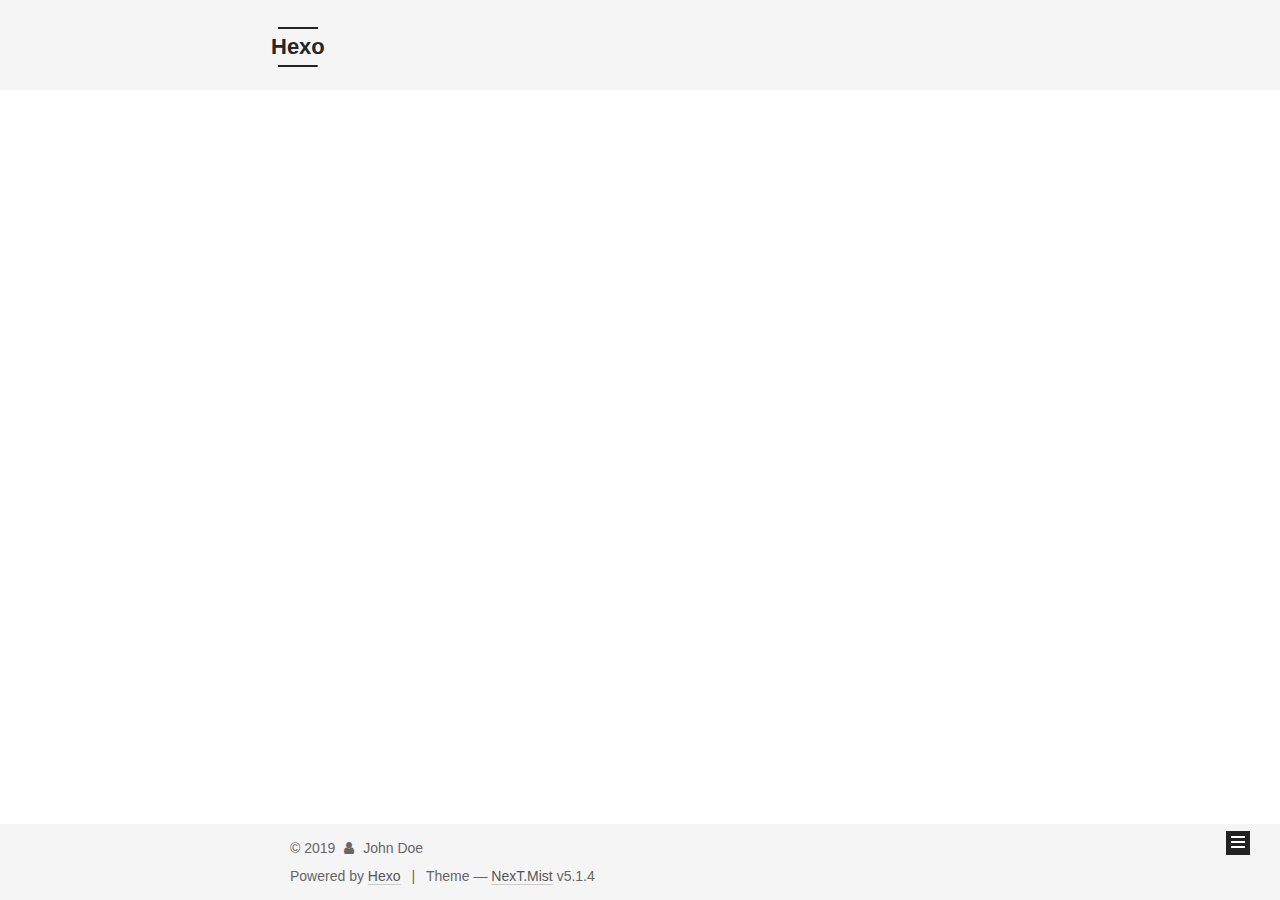
==== commit d7fbfced: "Site updated: 2019-08-12 00:14:19" ====
--- a/archives/index.html
+++ b/archives/index.html
@@ -5,7 +5,7 @@
   
 
 
-<html class="theme-next gemini use-motion" lang="en">
+<html class="theme-next mist use-motion" lang="en">
 <head><meta name="generator" content="Hexo 3.9.0">
   <meta charset="UTF-8">
 <meta http-equiv="X-UA-Compatible" content="IE=edge">
@@ -93,7 +93,7 @@
   var NexT = window.NexT || {};
   var CONFIG = {
     root: '/',
-    scheme: 'Gemini',
+    scheme: 'Mist',
     version: '5.1.4',
     sidebar: {"position":"left","display":"post","offset":12,"b2t":false,"scrollpercent":false,"onmobile":false},
     fancybox: true,
@@ -417,7 +417,7 @@
 
 
 
-  <div class="theme-info">Theme &mdash; <a class="theme-link" target="_blank" href="https://github.com/iissnan/hexo-theme-next">NexT.Gemini</a> v5.1.4</div>
+  <div class="theme-info">Theme &mdash; <a class="theme-link" target="_blank" href="https://github.com/iissnan/hexo-theme-next">NexT.Mist</a> v5.1.4</div>
 
 
 
@@ -517,13 +517,6 @@
   
   
 
-
-  <script type="text/javascript" src="/js/src/affix.js?v=5.1.4"></script>
-
-  <script type="text/javascript" src="/js/src/schemes/pisces.js?v=5.1.4"></script>
-
-
-
   
 
   
--- a/css/main.css
+++ b/css/main.css
@@ -189,7 +189,7 @@
   font-size: 14px;
   line-height: 2;
   color: #555;
-  background: #eee;
+  background: #fff;
 }
 @media (max-width: 767px) {
   body {
@@ -226,51 +226,51 @@
   margin: 20px 0 15px;
 }
 h1 {
+  font-size: 24px;
+}
+@media (max-width: 767px) {
+  h1 {
+    font-size: 20px;
+  }
+}
+h2 {
   font-size: 22px;
 }
 @media (max-width: 767px) {
-  h1 {
+  h2 {
     font-size: 18px;
   }
 }
-h2 {
+h3 {
   font-size: 20px;
 }
 @media (max-width: 767px) {
-  h2 {
+  h3 {
     font-size: 16px;
   }
 }
-h3 {
+h4 {
   font-size: 18px;
 }
 @media (max-width: 767px) {
-  h3 {
+  h4 {
     font-size: 14px;
   }
 }
-h4 {
+h5 {
   font-size: 16px;
 }
 @media (max-width: 767px) {
-  h4 {
+  h5 {
     font-size: 12px;
   }
 }
-h5 {
+h6 {
   font-size: 14px;
 }
 @media (max-width: 767px) {
-  h5 {
+  h6 {
     font-size: 10px;
-  }
-}
-h6 {
-  font-size: 12px;
-}
-@media (max-width: 767px) {
-  h6 {
-    font-size: 8px;
   }
 }
 p {
@@ -445,7 +445,7 @@
 .header-inner {
   margin: 0 auto;
   padding: 100px 0 70px;
-  width: calc(100% - 252px);
+  width: 700px;
 }
 @media (min-width: 1600px) {
   .container .header-inner {
@@ -457,7 +457,7 @@
 }
 .main-inner {
   margin: 0 auto;
-  width: calc(100% - 252px);
+  width: 700px;
 }
 @media (min-width: 1600px) {
   .container .main-inner {
@@ -474,7 +474,7 @@
 .footer-inner {
   box-sizing: border-box;
   margin: 20px auto;
-  width: calc(100% - 252px);
+  width: 700px;
 }
 @media (min-width: 1600px) {
   .container .footer-inner {
@@ -653,8 +653,8 @@
 @media (min-width: 992px) {
   .full-image.full-image.full-image.full-image {
     max-width: none;
-    width: 118%;
-    margin: 0 -9%;
+    width: 110%;
+    margin: 25px -5%;
   }
 }
 .blockquote-center,
@@ -941,10 +941,10 @@
   padding: 0 20px;
   font-size: 14px;
   color: #555;
-  background: #fff;
-  border: 2px solid #555;
+  background: transparent;
+  border: 2px solid #222;
   text-decoration: none;
-  border-radius: 2px;
+  border-radius: 0;
   transition-property: background-color;
   transition-duration: 0.2s;
   transition-timing-function: ease-in-out;
@@ -953,8 +953,8 @@
 }
 .btn:hover {
   border-color: #222;
-  color: #fff;
-  background: #222;
+  color: #222;
+  background: #fff;
 }
 .btn +.btn {
   margin: 0 0 8px 8px;
@@ -1066,7 +1066,7 @@
   width: 24px;
   background: #222;
   font-size: 12px;
-  opacity: 0.6;
+  opacity: 1;
   color: #fff;
   cursor: pointer;
   text-align: center;
@@ -1087,7 +1087,7 @@
   }
 }
 .back-to-top.back-to-top-on {
-  bottom: 30px;
+  bottom: 19px;
 }
 .header {
   background: transparent;
@@ -1101,7 +1101,7 @@
 }
 .site-meta {
   margin: 0;
-  text-align: center;
+  text-align: left;
 }
 @media (max-width: 767px) {
   .site-meta {
@@ -1112,12 +1112,12 @@
   position: relative;
   display: inline-block;
   padding: 0 40px;
-  color: #fff;
+  color: #222;
   background: #222;
   border-bottom: none;
 }
 .brand:hover {
-  color: #fff;
+  color: #222;
 }
 .logo {
   display: inline-block;
@@ -1136,7 +1136,7 @@
 .site-subtitle {
   margin-top: 10px;
   font-size: 13px;
-  color: #ddd;
+  color: #999;
 }
 .use-motion .brand {
   opacity: 0;
@@ -1209,8 +1209,7 @@
   transition-timing-function: ease-in-out;
   transition-delay: 0s;
 }
-.menu .menu-item a:hover,
-.menu-item-active a {
+.menu .menu-item a:hover {
   border-bottom-color: #222;
 }
 .menu .menu-item .fa {
@@ -1349,7 +1348,7 @@
 .posts-collapse {
   position: relative;
   z-index: 1010;
-  margin-left: 55px;
+  margin-left: 0;
 }
 .posts-collapse::after {
   content: " ";
@@ -1739,20 +1738,20 @@
   display: block;
   margin: 0 auto;
   padding: 2px;
-  max-width: 120px;
+  max-width: 96px;
   height: auto;
-  border: 1px solid #eee;
+  border: 2px solid #333;
 }
 .site-author-name {
-  margin: 0;
+  margin: 5px 0 0;
   text-align: center;
-  color: #222;
-  font-weight: 600;
+  color: #f5f5f5;
+  font-weight: normal;
 }
 .site-description {
-  margin-top: 0;
+  margin-top: 5px;
   text-align: center;
-  font-size: 13px;
+  font-size: 14px;
   color: #999;
 }
 .site-state {
@@ -1764,7 +1763,7 @@
 .site-state-item {
   display: inline-block;
   padding: 0 15px;
-  border-left: 1px solid #eee;
+  border-left: 1px solid #333;
 }
 .site-state-item:first-child {
   border-left: none;
@@ -1777,11 +1776,11 @@
   text-align: center;
   color: inherit;
   font-weight: 600;
-  font-size: 16px;
+  font-size: 18px;
 }
 .site-state-item-name {
   font-size: 13px;
-  color: #999;
+  color: inherit;
 }
 .feed-link {
   margin-top: 20px;
@@ -1823,7 +1822,7 @@
   width: 4px;
   height: 4px;
   border-radius: 50%;
-  background: #ffc1f7;
+  background: #1816e8;
 }
 .links-of-blogroll {
   font-size: 13px;
@@ -1861,7 +1860,7 @@
   color: #555;
 }
 .sidebar-nav li:hover {
-  color: #fc6423;
+  color: #f5f5f5;
 }
 .page-post-detail .sidebar-nav-toc {
   padding: 0 5px;
@@ -1870,11 +1869,11 @@
   margin-left: 10px;
 }
 .sidebar-nav .sidebar-nav-active {
-  color: #fc6423;
-  border-bottom-color: #fc6423;
+  color: #87daff;
+  border-bottom-color: #87daff;
 }
 .sidebar-nav .sidebar-nav-active:hover {
-  color: #fc6423;
+  color: #87daff;
 }
 .sidebar-panel {
   display: none;
@@ -1907,12 +1906,12 @@
   transition-timing-function: ease-in-out;
   transition-delay: 0s;
   transition-property: all;
-  color: #666;
+  color: #999;
+  border-bottom-color: #555;
+}
+.post-toc ol a:hover {
+  color: #ccc;
   border-bottom-color: #ccc;
-}
-.post-toc ol a:hover {
-  color: #000;
-  border-bottom-color: #000;
 }
 .post-toc .nav-item {
   overflow: hidden;
@@ -1934,14 +1933,14 @@
   display: block;
 }
 .post-toc .nav .active > a {
-  color: #fc6423;
-  border-bottom-color: #fc6423;
+  color: #87daff;
+  border-bottom-color: #87daff;
 }
 .post-toc .nav .active-current > a {
-  color: #fc6423;
+  color: #87daff;
 }
 .post-toc .nav .active-current > a:hover {
-  color: #fc6423;
+  color: #87daff;
 }
 .footer {
   font-size: 14px;
@@ -2581,543 +2580,327 @@
   }
 }
 .page-post-detail .sidebar-toggle-line {
-  background: #fc6423;
+  background: #87daff;
 }
 .page-post-detail .comments {
   overflow: hidden;
 }
+h1,
+h2,
+h3,
+h4,
+h5,
+h6 {
+  margin: 20px 0 10px;
+}
+p {
+  margin: 0 0 25px 0;
+}
+a {
+  border-bottom-color: #ccc;
+}
+hr {
+  margin: 20px 0;
+  height: 2px;
+}
+.main-inner {
+  margin-top: 80px;
+}
 .header {
-  position: relative;
+  background: #f5f5f5;
+}
+.header-inner {
+  padding: 25px 0 20px;
+}
+.header-inner:before,
+.header-inner:after {
+  content: " ";
+  display: table;
+}
+.header-inner:after {
+  clear: both;
+}
+@media (max-width: 767px) {
+  .header-inner {
+    width: auto;
+    margin-bottom: 50px;
+    padding: 10px;
+  }
+}
+.site-meta {
+  float: left;
+  margin-left: -20px;
+  line-height: normal;
+}
+@media (max-width: 767px) {
+  .site-meta {
+    margin-left: 10px;
+  }
+}
+.site-meta .brand {
+  padding: 2px 1px;
+  background: none;
+}
+@media (max-width: 767px) {
+  .site-meta .brand {
+    display: block;
+  }
+}
+.site-meta .logo {
+  display: none;
+}
+.site-meta .site-title {
+  font-size: 22px;
+  font-weight: bolder;
+}
+@media (max-width: 767px) {
+  .site-meta .site-title {
+    line-height: 34px;
+  }
+}
+.logo-line-before,
+.logo-line-after {
+  display: block;
+  overflow: hidden;
   margin: 0 auto;
   width: 75%;
 }
-@media (min-width: 768px) and (max-width: 991px) {
-  .header {
-    width: auto;
-  }
-}
-@media (max-width: 767px) {
-  .header {
-    width: auto;
-  }
-}
-.header-inner {
-  position: absolute;
-  top: 0;
-  overflow: hidden;
+@media (max-width: 767px) {
+  .logo-line-before,
+  .logo-line-after {
+    display: none;
+  }
+}
+.logo-line-before i,
+.logo-line-after i {
+  position: relative;
+  display: block;
+  height: 2px;
+  background: #222;
+}
+@media (max-width: 767px) {
+  .logo-line-before i,
+  .logo-line-after i {
+    height: 3px;
+  }
+}
+.use-motion .logo-line-before i {
+  left: -100%;
+}
+.use-motion .logo-line-after i {
+  right: -100%;
+}
+.site-subtitle {
+  display: none;
+}
+.site-nav-toggle {
+  position: static;
+  float: right;
+}
+.menu {
+  float: right;
+  margin: 8px 0 0 0;
+}
+@media (max-width: 767px) {
+  .menu {
+    margin: 20px 0 0 0;
+    padding: 0;
+  }
+}
+.menu br {
+  display: none;
+}
+.menu .menu-item {
+  margin: 0;
+}
+@media (max-width: 767px) {
+  .menu .menu-item {
+    display: block;
+  }
+}
+.menu .menu-item a {
+  padding: 0 10px;
+  background: none;
+  border: none;
+  border-radius: 2px;
+  transition-property: background;
+}
+@media (max-width: 767px) {
+  .menu .menu-item a {
+    text-align: left;
+  }
+}
+.menu .menu-item a:hover {
+  background: #e1e1e1;
+}
+.menu a::before {
+  display: none;
+}
+@media (max-width: 767px) {
+  .menu a::before {
+    display: block;
+  }
+}
+@media (max-width: 767px) {
+  .menu {
+    float: none;
+  }
+}
+.site-search form {
+  display: none;
+}
+.posts-expand {
+  padding-top: 0;
+}
+.posts-expand .post-title,
+.posts-expand .post-meta {
+  text-align: left;
+}
+@media (max-width: 767px) {
+  .posts-expand .post-title,
+  .posts-expand .post-meta {
+    text-align: center;
+  }
+}
+.posts-expand .post-eof {
+  display: none;
+}
+.posts-expand .post {
+  margin-top: 120px;
+}
+.posts-expand .post:first-child {
+  margin-top: 0;
+}
+.posts-expand .post-meta {
+  margin-top: 5px;
+  margin-bottom: 20px;
+}
+.posts-expand .post-title {
+  position: relative;
+  font-size: 26px;
+  font-weight: 400;
+}
+@media (max-width: 767px) {
+  .posts-expand .post-title {
+    font-size: 22px;
+  }
+}
+@media (min-width: 1600px) {
+  .posts-expand .post-title {
+    font-size: 26px;
+  }
+}
+.posts-expand .post-title:hover:before {
+  background: #222;
+}
+@media (max-width: 767px) {
+  .posts-expand .post-body {
+    font-size: 12px;
+  }
+}
+.posts-expand .post-body img {
+  margin: 0;
+}
+.posts-expand .post-tags {
+  text-align: left;
+}
+.posts-expand .post-tags a {
+  padding: 1px 5px;
+  background: #f5f5f5;
+  border-bottom: none;
+}
+.posts-expand .post-tags a:hover {
+  background: #ccc;
+}
+.posts-expand .post-nav {
+  margin-top: 40px;
+}
+.post-button {
+  margin-top: 20px;
+  text-align: left;
+}
+.post-button a {
   padding: 0;
-  width: 240px;
-  background: #fff;
-  box-shadow: 0 2px 2px 0 rgba(0,0,0,0.12), 0 3px 1px -2px rgba(0,0,0,0.06), 0 1px 5px 0 rgba(0,0,0,0.12);
-  border-radius: initial;
+  font-size: 14px;
+  background: none;
+  border: none;
+  border-bottom: 2px solid #666;
+  transition-property: border;
+}
+@media (max-width: 767px) {
+  .post-button a {
+    font-size: 12px;
+  }
 }
 @media (min-width: 1600px) {
-  .container .header-inner {
-    width: 240px;
-  }
-}
-@media (min-width: 768px) and (max-width: 991px) {
-  .header-inner {
-    position: relative;
-    width: auto;
-    border-radius: initial;
-  }
-}
-@media (max-width: 767px) {
-  .header-inner {
-    position: relative;
-    width: auto;
-    border-radius: initial;
-  }
-}
-.main:before,
-.main:after {
-  content: " ";
-  display: table;
-}
-.main:after {
-  clear: both;
-}
-@media (min-width: 768px) and (max-width: 991px) {
-  .main {
-    padding-bottom: 100px;
-  }
-}
-@media (max-width: 767px) {
-  .main {
-    padding-bottom: 100px;
-  }
-}
-.container .main-inner {
-  width: 75%;
-}
-@media (min-width: 768px) and (max-width: 991px) {
+  .post-button a {
+    font-size: 16px;
+  }
+}
+.post-button a:hover {
+  border-bottom-color: #222;
+}
+.links-of-blogroll-inline .links-of-blogroll-item {
+  display: inline-block;
+}
+.btn {
+  padding: 0 10px;
+  border-width: 2px;
+  border-radius: 0;
+}
+.headband {
+  display: none;
+}
+.site-search {
+  position: relative;
+  float: right;
+  margin-top: 5px;
+  padding-top: 3px;
+}
+@media (max-width: 767px) {
+  .site-search {
+    float: none;
+    padding: 0 10px;
+  }
+}
+@media (max-width: 767px) {
   .container .main-inner {
     width: auto;
   }
 }
-@media (max-width: 767px) {
-  .container .main-inner {
-    width: auto;
-  }
-}
-.content-wrap {
-  float: right;
-  box-sizing: border-box;
-  padding: 40px;
-  width: calc(100% - 252px);
-  background: #fff;
-  min-height: 700px;
-  box-shadow: 0 2px 2px 0 rgba(0,0,0,0.12), 0 3px 1px -2px rgba(0,0,0,0.06), 0 1px 5px 0 rgba(0,0,0,0.12);
-  border-radius: initial;
-}
-@media (min-width: 768px) and (max-width: 991px) {
-  .content-wrap {
-    width: 100%;
-    padding: 20px;
-    border-radius: initial;
-  }
-}
-@media (max-width: 767px) {
-  .content-wrap {
-    width: 100%;
-    padding: 20px;
-    min-height: auto;
-    border-radius: initial;
-  }
-}
-.sidebar {
-  position: static;
-  float: left;
-  margin-top: 300px;
-  width: 240px;
-  background: #eee;
-  box-shadow: none;
-}
-@media (min-width: 768px) and (max-width: 991px) {
-  .sidebar {
-    display: none;
-  }
-}
-@media (max-width: 767px) {
-  .sidebar {
-    display: none;
-  }
-}
-.sidebar-toggle {
+.page-post-detail .post-title,
+.page-post-detail .post-meta {
+  text-align: center;
+}
+.page-post-detail .post-title:before {
   display: none;
 }
+.page-post-detail .post-meta {
+  margin-bottom: 60px;
+}
+.pagination {
+  margin: 120px 0 0;
+  text-align: left;
+}
+@media (max-width: 767px) {
+  .pagination {
+    margin: 80px 10px 0;
+    text-align: center;
+  }
+}
+.footer {
+  margin-top: 80px;
+  padding: 10px 0;
+  background: #f5f5f5;
+  color: #666;
+}
 .footer-inner {
-  width: 75%;
-  padding-left: 260px;
-}
-@media (min-width: 768px) and (max-width: 991px) {
+  margin: 0 auto;
+  text-align: left;
+}
+@media (max-width: 767px) {
   .footer-inner {
     width: auto;
-    padding-left: 0 !important;
-    padding-right: 0 !important;
-  }
-}
-@media (max-width: 767px) {
-  .footer-inner {
-    width: auto;
-    padding-left: 0 !important;
-    padding-right: 0 !important;
-  }
-}
-.sidebar-position-right .header-inner {
-  right: 0;
-}
-.sidebar-position-right .content-wrap {
-  float: left;
-}
-.sidebar-position-right .sidebar {
-  float: right;
-}
-.sidebar-position-right .footer-inner {
-  padding-left: 0;
-  padding-right: 260px;
-}
-.site-brand-wrapper {
-  position: relative;
-}
-.site-meta {
-  padding: 20px 0;
-  color: #fff;
-  background: #222;
-}
-@media (min-width: 768px) and (max-width: 991px) {
-  .site-meta {
-    box-shadow: 0 0 16px rgba(0,0,0,0.5);
-  }
-}
-@media (max-width: 767px) {
-  .site-meta {
-    box-shadow: 0 0 16px rgba(0,0,0,0.5);
-  }
-}
-.brand {
-  padding: 0;
-  background: none;
-}
-.brand:hover {
-  color: #fff;
-}
-.site-subtitle {
-  margin: 10px 10px 0;
-  font-weight: initial;
-}
-.site-search form {
-  display: none;
-}
-.site-nav {
-  border-top: none;
-}
-@media (min-width: 768px) and (max-width: 991px) {
-  .site-nav {
-    display: none !important;
-  }
-}
-@media (min-width: 768px) and (max-width: 991px) {
-  .site-nav-on {
-    display: block !important;
-  }
-}
-.menu .menu-item {
-  display: block;
-  margin: 0;
-}
-.menu .menu-item a {
-  position: relative;
-  box-sizing: border-box;
-  padding: 5px 20px;
-  text-align: left;
-  line-height: inherit;
-  transition-property: background-color;
-  transition-duration: 0.2s;
-  transition-timing-function: ease-in-out;
-  transition-delay: 0s;
-}
-.menu .menu-item a:hover,
-.menu-item-active a {
-  background: #f9f9f9;
-  border-bottom-color: #fff;
-}
-.menu .menu-item br {
-  display: none;
-}
-.menu-item-active a:after {
-  content: " ";
-  position: absolute;
-  top: 50%;
-  margin-top: -3px;
-  right: 15px;
-  width: 6px;
-  height: 6px;
-  border-radius: 50%;
-  background-color: #bbb;
-}
-.btn-bar {
-  background-color: #fff;
-}
-.site-nav-toggle {
-  left: 20px;
-  top: 50%;
-  -webkit-transform: translateY(-50%);
-  -webkit-transform: translateY(-50%);
-  -moz-transform: translateY(-50%);
-  -ms-transform: translateY(-50%);
-  -o-transform: translateY(-50%);
-  transform: translateY(-50%);
-}
-@media (min-width: 768px) and (max-width: 991px) {
-  .site-nav-toggle {
-    display: block;
-  }
-}
-.use-motion .sidebar .motion-element {
-  opacity: 1;
-}
-.sidebar {
-  margin-left: -100%;
-  right: auto;
-  bottom: auto;
-  -webkit-transform: none;
-}
-.sidebar-inner {
-  box-sizing: border-box;
-  width: 240px;
-  color: #555;
-  background: #fff;
-  box-shadow: 0 2px 2px 0 rgba(0,0,0,0.12), 0 3px 1px -2px rgba(0,0,0,0.06), 0 1px 5px 0 rgba(0,0,0,0.12), 0 -1px 0.5px 0 rgba(0,0,0,0.09);
-  border-radius: initial;
-  opacity: 0;
-}
-.sidebar-inner.affix {
-  position: fixed;
-  top: 12px;
-}
-.sidebar-inner.affix-bottom {
-  position: absolute;
-}
-.site-overview {
-  text-align: left;
-}
-.site-author:before,
-.site-author:after {
-  content: " ";
-  display: table;
-}
-.site-author:after {
-  clear: both;
-}
-.sidebar a {
-  color: #555;
-}
-.sidebar a:hover {
-  color: #222;
-}
-.site-state-item {
-  padding: 0 10px;
-}
-.links-of-author-item a:before {
-  display: none;
-}
-.links-of-author-item a {
-  border-bottom: none;
-  text-decoration: underline;
-}
-.feed-link {
-  border-top: 1px dotted #ccc;
-  border-bottom: 1px dotted #ccc;
-  text-align: center;
-}
-.feed-link a {
-  display: block;
-  color: #fc6423;
-  border: none;
-}
-.feed-link a:hover {
-  background: none;
-  color: #e34603;
-}
-.feed-link a:hover i {
-  color: #e34603;
-}
-.links-of-author {
-  display: flex;
-  flex-wrap: wrap;
-  justify-content: center;
-}
-.links-of-author-item {
-  margin: 5px 0 0;
-  width: 50%;
-}
-.links-of-author-item a {
-  max-width: 216px;
-  box-sizing: border-box;
-  display: inline-block;
-  margin-right: 0;
-  margin-bottom: 0;
-  padding: 0 5px;
-  overflow: hidden;
-  white-space: nowrap;
-  text-overflow: ellipsis;
-}
-.links-of-author-item a {
-  display: block;
-  text-decoration: none;
-}
-.links-of-author-item a:hover {
-  border-radius: 4px;
-  background: #eee;
-}
-.links-of-author-item .fa {
-  margin-right: 2px;
-  font-size: 16px;
-}
-.links-of-author-item .fa-globe {
-  font-size: 15px;
-}
-.links-of-blogroll {
-  text-align: center;
-  margin-top: 20px;
-  padding: 3px 0 0;
-  border-top: 1px dotted #ccc;
-}
-.links-of-blogroll-title {
-  margin-top: 0;
-}
-.links-of-blogroll-item {
-  padding: 0;
-}
-.links-of-blogroll-inline:before,
-.links-of-blogroll-inline:after {
-  content: " ";
-  display: table;
-}
-.links-of-blogroll-inline:after {
-  clear: both;
-}
-.links-of-blogroll-inline .links-of-blogroll-item {
-  margin: 5px 0 0;
-  width: 50%;
-  display: inline-block;
-  width: unset;
-}
-.links-of-blogroll-inline .links-of-blogroll-item a {
-  max-width: 216px;
-  box-sizing: border-box;
-  display: inline-block;
-  margin-right: 0;
-  margin-bottom: 0;
-  padding: 0 5px;
-  overflow: hidden;
-  white-space: nowrap;
-  text-overflow: ellipsis;
-}
-.content-wrap {
-  padding: initial;
-  background: initial;
-  box-shadow: initial;
-  border-radius: initial;
-}
-.post-block {
-  padding: 40px;
-  background: #fff;
-  box-shadow: 0 2px 2px 0 rgba(0,0,0,0.12), 0 3px 1px -2px rgba(0,0,0,0.06), 0 1px 5px 0 rgba(0,0,0,0.12);
-  border-radius: initial;
-}
-#posts > article + article .post-block {
-  margin-top: 12px;
-  box-shadow: 0 2px 2px 0 rgba(0,0,0,0.12), 0 3px 1px -2px rgba(0,0,0,0.06), 0 1px 5px 0 rgba(0,0,0,0.12), 0 -1px 0.5px 0 rgba(0,0,0,0.09);
-  border-radius: initial;
-}
-.comments {
-  padding: 40px;
-  margin: initial;
-  margin-top: 12px;
-  background: #fff;
-  box-shadow: 0 2px 2px 0 rgba(0,0,0,0.12), 0 3px 1px -2px rgba(0,0,0,0.06), 0 1px 5px 0 rgba(0,0,0,0.12), 0 -1px 0.5px 0 rgba(0,0,0,0.09);
-  border-radius: initial;
-}
-.posts-expand {
-  padding-top: initial;
-}
-.post-nav-divider {
-  width: 4%;
-}
-.post-nav-item {
-  width: 48%;
-}
-.post-eof,
-.post-spread {
-  display: none !important;
-}
-.pagination {
-  margin: 12px 0 0;
-  border-top: initial;
-  background: #fff;
-  box-shadow: 0 2px 2px 0 rgba(0,0,0,0.12), 0 3px 1px -2px rgba(0,0,0,0.06), 0 1px 5px 0 rgba(0,0,0,0.12), 0 -1px 0.5px 0 rgba(0,0,0,0.09);
-  border-radius: initial;
-  padding: 10px 0 10px;
-}
-.pagination .prev,
-.pagination .next,
-.pagination .page-number {
-  margin-bottom: initial;
-  top: initial;
-}
-.main {
-  padding-bottom: initial;
-}
-.footer {
-  bottom: auto;
-}
-.post-header h1,
-.post-header h2 {
-  margin: initial;
-}
-.posts-expand .post-title-link {
-  line-height: inherit;
-}
-.posts-expand .post-title {
-  font-size: 1.7em;
-}
-.post-body h1 {
-  font-size: 1.6em;
-  border-bottom: 1px solid #eee;
-}
-.post-body h2 {
-  font-size: 1.45em;
-  border-bottom: 1px solid #eee;
-}
-.post-body h3 {
-  font-size: 1.3em;
-  border-bottom: 1px dotted #eee;
-}
-.post-body h4 {
-  font-size: 1.2em;
-}
-.post-body h5 {
-  font-size: 1.07em;
-}
-.post-body h6 {
-  font-size: 1.03em;
-}
-@media (min-width: 768px) and (max-width: 991px) {
-  .content-wrap {
-    padding: 10px;
-  }
-  .posts-expand {
-    margin: initial;
-  }
-  .posts-expand .post-button {
-    margin-top: 20px;
-  }
-  .post-block {
-    padding: 20px;
-    box-shadow: 0 2px 2px 0 rgba(0,0,0,0.12), 0 3px 1px -2px rgba(0,0,0,0.06), 0 1px 5px 0 rgba(0,0,0,0.12), 0 -1px 0.5px 0 rgba(0,0,0,0.09);
-    border-radius: initial;
-  }
-  #posts > article + article .post-block {
-    margin-top: 10px;
-  }
-  .comments {
-    margin-top: 10px;
-    padding: 10px 20px;
-  }
-  .pagination {
-    margin: 10px 0 0;
-  }
-}
-@media (max-width: 767px) {
-  .content-wrap {
-    padding: 8px;
-  }
-  .posts-expand {
-    margin: initial;
-  }
-  .posts-expand .post-button {
-    margin-top: 12px;
-  }
-  .posts-expand img {
-    padding: initial !important;
-  }
-  .post-block {
-    padding: 12px;
-    min-height: auto;
-    box-shadow: 0 2px 2px 0 rgba(0,0,0,0.12), 0 3px 1px -2px rgba(0,0,0,0.06), 0 1px 5px 0 rgba(0,0,0,0.12), 0 -1px 0.5px 0 rgba(0,0,0,0.09);
-    border-radius: initial;
-  }
-  #posts > article + article .post-block {
-    margin-top: 8px;
-  }
-  .comments {
-    margin-top: 8px;
-    padding: 0 12px;
-  }
-  .pagination {
-    margin: 8px 0 0;
-  }
-}
+    text-align: center;
+  }
+}
